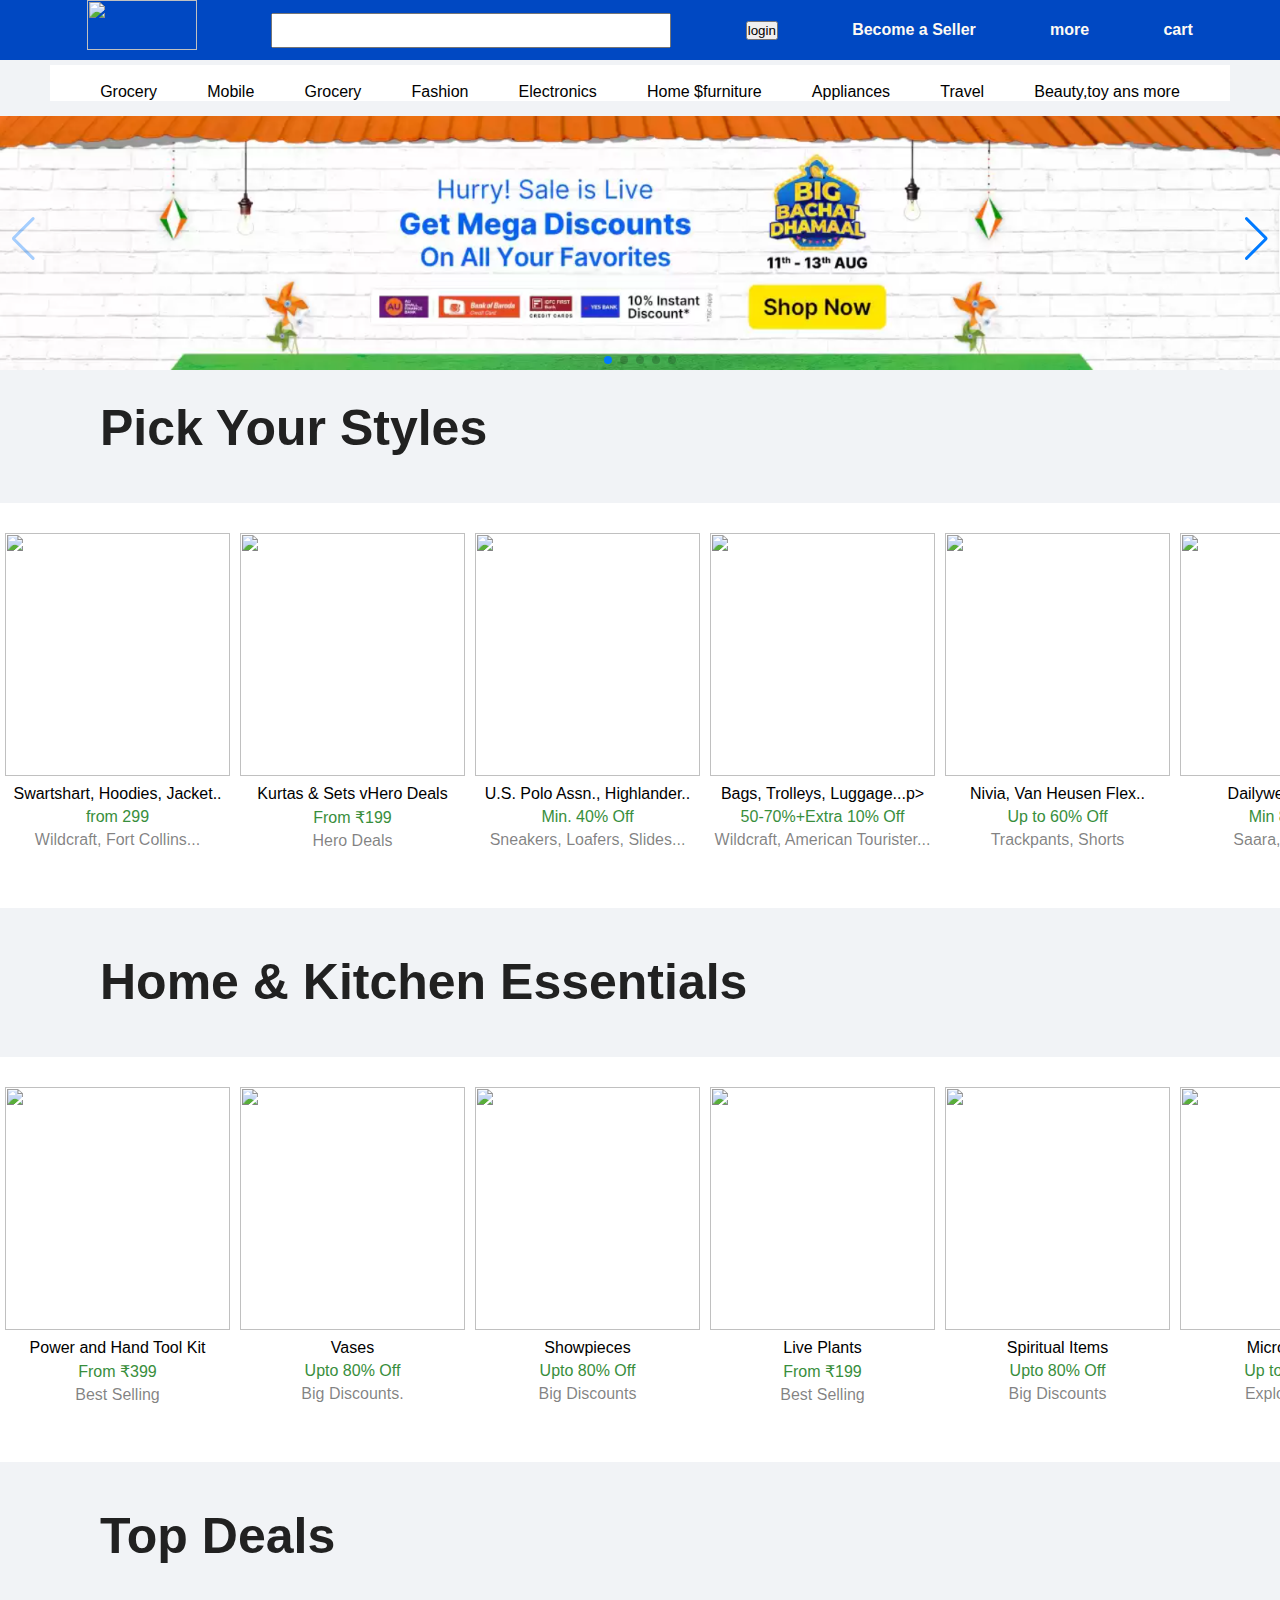
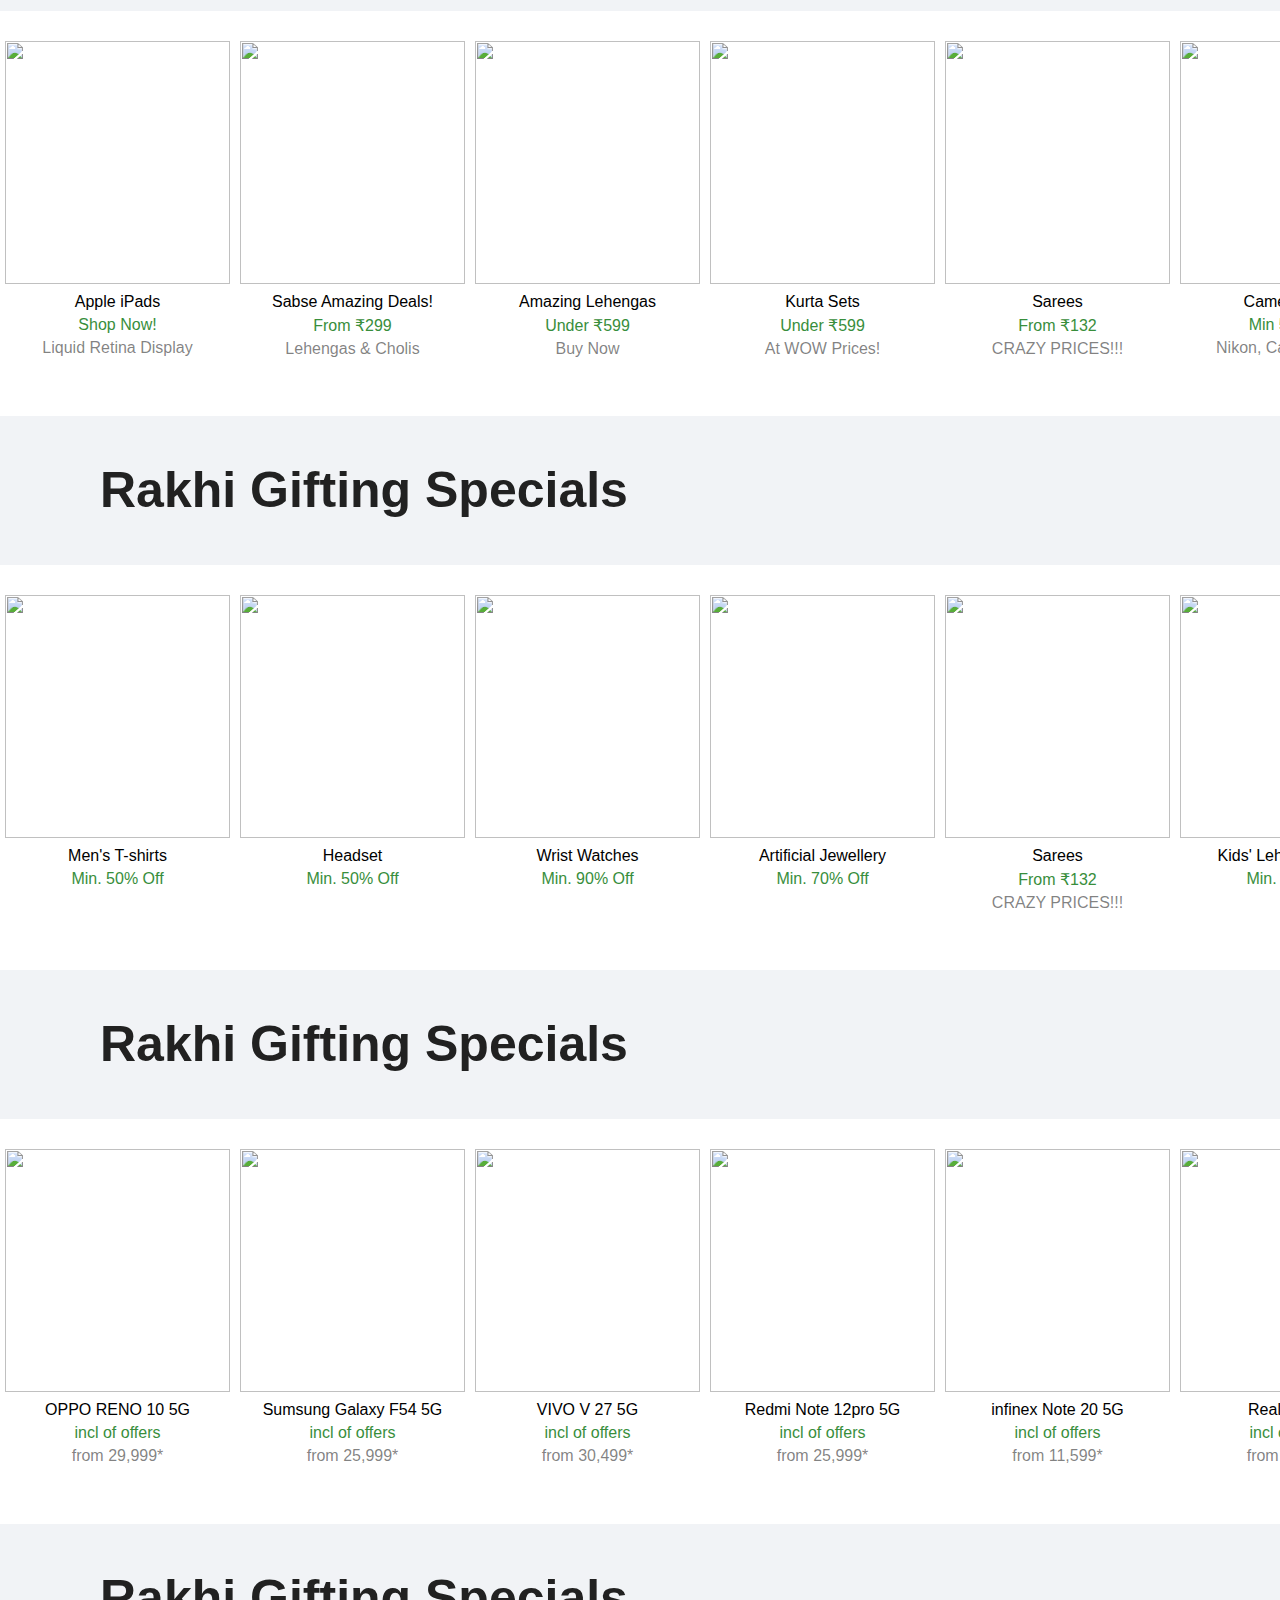
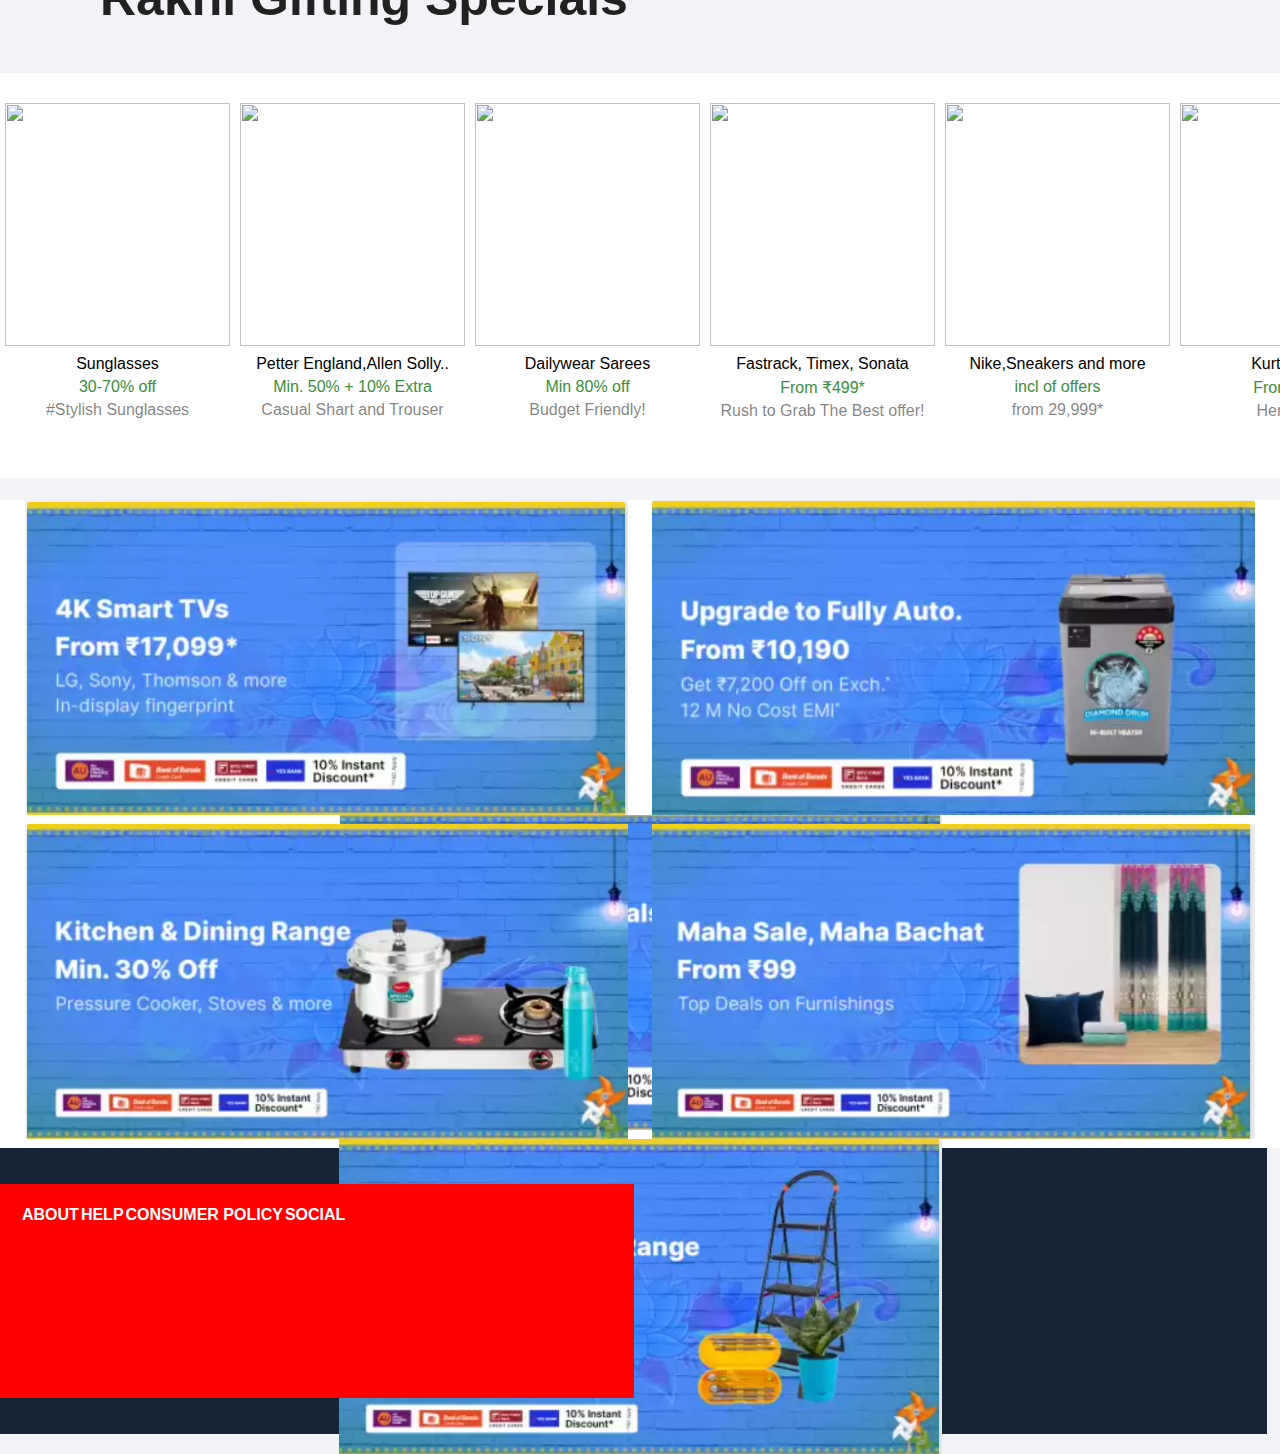
==== index.html @ 3941b989 "adding footer section" ====
<!DOCTYPE html>
<html lang="en">

<head>
  <meta charset="UTF-8" />
  <meta name="viewport" content="width=device-width, initial-scale=1.0" />
  <title>flipkart</title>
  <link rel="stylesheet" href="https://cdn.jsdelivr.net/npm/swiper@10/swiper-bundle.min.css" />
  <link rel="stylesheet" href="style.css" />
</head>

<body>
  <nav>
    <ul>
      <li>
        <!-- logo -->
        <img src="https://www.pngfind.com/pngs/m/328-3288902_flipkart-logo-flipkart-new-logo-png-transparent-png.png"
          class="logo" />
      </li>
      <li><input type="text" name="search" id="search" /></li>
      <li><button>login</button></li>
      <li>Become a Seller</li>
      <li>more</li>
      <li>cart</li>
    </ul>
  </nav>
  <header>
    <div>
      <img src="https://rukminim2.flixcart.com/flap/128/128/image/29327f40e9c4d26b.png?q=100" alt="" />
      <p>Grocery</p>
    </div>
    <div>
      <img src="https://rukminim2.flixcart.com/flap/128/128/image/22fddf3c7da4c4f4.png?q=100" alt="" />
      <p>Mobile</p>
    </div>
    <div>
      <img src="https://rukminim2.flixcart.com/fk-p-flap/128/128/image/0d75b34f7d8fbcb3.png?q=100" alt="" />
      <p>Grocery</p>
    </div>
    <div>
      <img src="https://rukminim2.flixcart.com/flap/128/128/image/29327f40e9c4d26b.png?q=100" alt="" />
      <p>Fashion</p>
    </div>
    <div>
      <img src="https://rukminim2.flixcart.com/flap/128/128/image/69c6589653afdb9a.png?q=100" alt="" />
      <p>Electronics</p>
    </div>
    <div>
      <img src="https://rukminim2.flixcart.com/flap/128/128/image/ab7e2b022a4587dd.jpg?q=100" alt="" />
      <p>Home $furniture</p>
    </div>
    <div>
      <img src="https://rukminim2.flixcart.com/flap/128/128/image/0ff199d1bd27eb98.png?q=100" alt="" />
      <p>Appliances</p>
    </div>
    <div>
      <img src="https://rukminim2.flixcart.com/flap/128/128/image/71050627a56b4693.png?q=100" alt="" />
      <p>Travel</p>
    </div>
    <div>
      <img src="https://rukminim2.flixcart.com/flap/128/128/image/dff3f7adcf3a90c6.png?q=100" alt="" />
      <p>Beauty,toy ans more</p>
    </div>
  </header>
  <div class="main">
    <!-- Swiper -->
    <div class="swiper mySwiper">
      <div class="swiper-wrapper">
        <div class="swiper-slide"><img src="./picture/1.png" alt="" /></div>
        <div class="swiper-slide"><img src="./picture/2.png" alt="" /></div>
        <div class="swiper-slide"><img src="./picture/3.png" alt="" /></div>
        <div class="swiper-slide"><img src="./picture/4.png" alt="" /></div>
        <div class="swiper-slide"><img src="./picture/5.png" alt="" /></div>
      </div>
      <div class="swiper-button-next"></div>
      <div class="swiper-button-prev"></div>
      <div class="swiper-pagination"></div>
    </div>
  </div>


  <div class="product">
    <h1>Pick Your Styles</h1>
  </div>
  <section>
    <div class="Container1">
      <div class="box1">
        <img
          src="https://rukminim2.flixcart.com/image/200/200/k2z1t3k0/jacket/z/v/x/m-9298233-mast-harbour-original-imafm78vbfvdzph7.jpeg?q=70"
          alt="">
        <p class="bold">Swartshart, Hoodies, Jacket..</p>
        <P class="green">from 299</P>
        <p class="gray">Wildcraft, Fort Collins...</p>
      </div>
      <div class="box1">
        <img
          src="https://rukminim2.flixcart.com/image/200/200/xif0q/ethnic-set/g/c/l/xl-na-21020352-anouk-original-imagz4fjftvgwsu3.jpeg?q=70"
          alt="">
        <p class="bold">Kurtas & Sets vHero Deals</p>
        <p class="green">From ₹199</P>
        <p class="gray">Hero Deals</p>
      </div>
      <div class="box1">
        <img src="https://rukminim2.flixcart.com/image/200/200/kb9ou4w0/shoe/j/g/6/11391306-40-u-s-polo-assn-white-original-imafsnetwnyzu8x2.jpeg?q=70
          " alt="">
        <p class="bold">U.S. Polo Assn., Highlander..</p>
        <P class="green"> Min. 40% Off</P>
        <p class="gray">Sneakers, Loafers, Slides...</p>
      </div>
      <div class="box1">
        <img src="https://rukminim2.flixcart.com/flap/200/200/image/f1ffa6330a602013.jpeg?q=70" alt="">
        <p class="bold">Bags, Trolleys, Luggage...p>
        <P class="green"> 50-70%+Extra 10% Off</P>
        <p class="gray">Wildcraft, American Tourister...</p>
      </div>
      <div class="box1">
        <img
          src="https://rukminim2.flixcart.com/image/200/200/jvmpci80/track-pant/g/w/j/s-7224489-hrx-by-hrithik-roshan-original-imafghfrgedw3zq8.jpeg?q=70"
          alt="">
        <p class="bold">Nivia, Van Heusen Flex..</p>
        <P class="green"> Up to 60% Off</P>
        <p class="gray">Trackpants, Shorts</p>
      </div>
      <div class="box1">
        <img
          src="https://rukminim2.flixcart.com/image/200/200/l44hyfk0/sari/q/8/i/free-pgqs6242-chhabra-555-unstitched-original-imagf3kemf8rxuzb.jpeg?q=70"
          alt="">
        <p class="bold">
          Dailywear Sarees!</p>
        <P class="green"> Min 80% Off</P>
        <p class="gray"> Saara, Divastri...</p>
      </div>
    </div>
  </section>
  <div class="product">
    <h1>Home & Kitchen Essentials</h1>
  </div>
  <section>
    <div class="Container1">
      <div class="box1">
        <img
          src="https://rukminim2.flixcart.com/image/200/200/power-hand-tool-kit/v/v/g/gsb-500-re-kit-bosch-original-imaeg63dbybtqzfy.jpeg?q=70"
          alt="">
        <p class="bold">Power and Hand Tool Kit</p>
        <P class="green">From ₹399</P>
        <p class="gray">Best Selling</p>
      </div>
      <div class="box1">
        <img
          src="https://rukminim2.flixcart.com/image/200/200/k6mibgw0/vase/b/k/h/double-face-vase-combo-8-10-wauood-original-imafpfhzhhxdeexf.jpeg?q=70"
          alt="">
        <p class="bold">Vases</p>
        <p class="green">Upto 80% Off</P>
        <p class="gray">Big Discounts.</p>
      </div>
      <div class="box1">
        <img
          src="https://rukminim2.flixcart.com/image/200/200/krtjgcw0/showpiece-figurine/q/8/d/sg-royalbox-original-imag5gy2rxubzkgq.jpeg?q=70"
          alt="">
        <p class="bold">Showpieces</p>
        <P class="green">Upto 80% Off</P>
        <p class="gray">Big Discounts</p>
      </div>
      <div class="box1">
        <img
          src="https://rukminim2.flixcart.com/image/200/200/k0e66q80/plant-sapling/c/e/7/air-purifying-pothos-money-plant-with-imported-pot-1-water-original-imafk747aczgq6ze.jpeg?q=70"
          alt="">
        <p class="bold">Live Plants</p>
        <P class="green">From ₹199</P>
        <p class="gray">Best Selling</p>
      </div>
      <div class="box1">
        <img
          src="https://rukminim2.flixcart.com/image/200/200/kura1e80/pooja-thali-set/d/h/2/yes-kk-pooja-thli-sml-gold-kridaykraft-original-imag7t6v2qjjtbpw.jpeg?q=70"
          alt="">
        <p class="bold">Spiritual Items</p>
        <P class="green">Upto 80% Off</P>
        <p class="gray">Big Discounts</p>
      </div>
      <div class="box1">
        <img
          src="https://rukminim2.flixcart.com/image/200/200/krtjgcw0/microphone/x/h/j/3-5mm-clip-metal-microphone-for-voice-recording-lapel-mic-mobile-original-imag5gxrug6fcbct.jpeg?q=70"
          alt="">
        <p class="bold">Microphones</p>
        <P class="green">Up to 70% off</P>
        <p class="gray">Explore Now!</p>
      </div>
    </div>
  </section>

  <div class="product">
    <h1>Top Deals</h1>
  </div>
  <section>
    <div class="Container1">
      <div class="box1">
        <img
          src="https://rukminim2.flixcart.com/image/200/200/ktop5e80/tablet/x/9/o/mk2k3hn-a-apple-original-imag6yy7xjjugz4w.jpeg?q=70"
          alt="">
        <p class="bold">Apple iPads</p>
        <P class="green">Shop Now!</P>
        <p class="gray">Liquid Retina Display</p>
      </div>
      <div class="box1">
        <img
          src="https://rukminim2.flixcart.com/image/200/200/kz5vwy80/lehenga-choli/v/h/3/free-half-sleeve-bridal-udbhav-textile-original-imagb86ecmmwjewk.jpeg?q=70"
          alt="">
        <p class="bold">Sabse Amazing Deals!</p>
        <p class="green">From ₹299</P>
        <p class="gray">Lehengas & Cholis</p>
      </div>
      <div class="box1">
        <img
          src="https://rukminim2.flixcart.com/image/200/200/xif0q/lehenga-choli/i/v/r/free-sleeveless-chahat-purvaja-original-imagqarwtxp64znu.jpeg?q=70"
          alt="">
        <p class="bold">Amazing Lehengas</p>
        <P class="green">Under ₹599</P>
        <p class="gray">Buy Now</p>
      </div>
      <div class="box1">
        <img
          src="https://rukminim2.flixcart.com/image/200/200/l3bx5e80/ethnic-set/x/a/n/m-vnk3003672-vishudh-original-imagegw468vxaqwz.jpeg?q=70"
          alt="">
        <p class="bold">Kurta Sets</p>
        <P class="green">Under ₹599</P>
        <p class="gray">At WOW Prices!</p>
      </div>
      <div class="box1">
        <img
          src="https://rukminim2.flixcart.com/image/200/200/xif0q/sari/d/x/o/free-al-almaari-237-orange-avantika-fashion-unstitched-original-imaggzz8xpasewpb.jpeg?q=70"
          alt="">
        <p class="bold">
          Sarees</p>
        <P class="green">From ₹132</P>
        <p class="gray">CRAZY PRICES!!!</p>
      </div>
      <div class="box1">
        <img
          src="https://rukminim2.flixcart.com/image/200/200/kox8b680/camera-bag/backpack/m/q/o/dslr-slr-camera-lens-shoulder-backpack-case-for-canon-nikon-original-imag39xgsm4py2hq.jpeg?q=70"
          alt="">
        <p class="bold">Camera Bags</p>
        <P class="green">Min 50% Off</P>
        <p class="gray">Nikon, Canon & more</p>
      </div>
    </div>
  </section>

  <div class="product">
    <h1>Rakhi Gifting Specials</h1>
  </div>
  <section>
    <div class="Container1">
      <div class="box1">
        <img
          src="https://rukminim2.flixcart.com/image/200/200/l4u7vrk0/t-shirt/9/8/b/xxl-fdsd-try-this-original-imagfn8z3zyhqxzq.jpeg?q=70"
          alt="">
        <p class="bold">Men's T-shirts</p>
        <P class="green">Min. 50% Off</P>
      </div>
      <div class="box1">
        <img
          src="https://rukminim2.flixcart.com/image/200/200/xif0q/headphone/d/b/o/m19-earbuds-tws-buds-5-1-earbuds-with-280h-playtime-headphones-original-imagr8z542fcypgh.jpeg?q=70"
          alt="">
        <p class="bold">Headset</p>
        <p class="green">Min. 50% Off</P>
      </div>
      <div class="box1">
        <img src="https://rukminim2.flixcart.com/image/200/200/xif0q/watch/z/1/h/-original-imagqhvgybexgkmh.jpeg?q=70"
          alt="">
        <p class="bold">Wrist Watches</p>
        <P class="green"> Min. 90% Off</P>
      </div>
      <div class="box1">
        <img
          src="https://rukminim2.flixcart.com/image/200/200/xif0q/jewellery-set/d/j/r/plastic-na-00000394-bwon-original-imaghyfjfmcycqds.jpeg?q=70"
          alt="">
        <p class="bold">Artificial Jewellery</p>
        <P class="green"> Min. 70% Off</P>
      </div>
      <div class="box1">
        <img
          src="https://rukminim2.flixcart.com/image/200/200/xif0q/mixer-grinder-juicer/j/g/7/-original-imags5ggyscfnzya.jpeg?q=70"
          alt="">
        <p class="bold">
          Sarees</p>
        <P class="green">From ₹132</P>
        <p class="gray">CRAZY PRICES!!!</p>
      </div>
      <div class="box1">
        <img
          src="https://rukminim2.flixcart.com/image/200/200/kmgn0cw0/kids-lehenga-choli/o/z/i/7-8-years-roseblue-7-8-nakrani-creation-original-imagfcm7f8xyysct.jpeg?q=70"
          alt="">
        <p class="bold">Kids' Lehenga Cholis</p>
        <P class="green">Min. 50% Off</P>
      </div>
    </div>
  </section>
  <section>
    <div class="product">
      <h1>Rakhi Gifting Specials</h1>
    </div>
    <div class="Container1">
      <div class="box1">
        <img src="https://rukminim2.flixcart.com/image/200/200/xif0q/mobile/6/l/2/-original-imagrn6dfyqhz3gg.jpeg?q=70"
          alt="">
        <p class="bold">OPPO RENO 10 5G</p>
        <P class="green">incl of offers</P>
        <p class="gray">from 29,999*</p>
      </div>
      <div class="box1">
        <img
          src="https://rukminim2.flixcart.com/image/200/200/xif0q/mobile/q/t/h/galaxy-f54-5g-sm-e546bzshins-samsung-original-imagq79f82pfyzvh.jpeg?q=70"
          alt="">
        <p class="bold">Sumsung Galaxy F54 5G</p>
        <p class="green">incl of offers</P>
        <p class="gray">from 25,999*</p>
      </div>
      <div class="box1">
        <img src="https://rukminim2.flixcart.com/image/200/200/xif0q/mobile/b/f/m/-original-imagna3ezkdusyrz.jpeg?q=70"
          alt="">
        <p class="bold">VIVO V 27 5G</p>
        <P class="green">incl of offers</P>
        <p class="gray">from 30,499*</p>
      </div>
      <div class="box1">
        <img src="https://rukminim2.flixcart.com/image/200/200/xif0q/mobile/h/h/z/-original-imaghkvufhjsnw7q.jpeg?q=70"
          alt="">
        <p class="bold">Redmi Note 12pro 5G</p>
        <P class="green">incl of offers</P>
        <p class="gray">from 25,999*</p>
      </div>
      <div class="box1">
        <img src="https://rukminim2.flixcart.com/image/200/200/xif0q/mobile/k/p/x/-original-imagkgrxkp7ww4kz.jpeg?q=70"
          alt="">
        <p class="bold">infinex Note 20 5G</p>
        <P class="green">incl of offers</P>
        <p class="gray">from 11,599*</p>
      </div>
      <div class="box1">
        <img src="https://rukminim2.flixcart.com/image/200/200/xif0q/mobile/z/x/x/-original-imagp55frhhddu6n.jpeg?q=70"
          alt="">
        <p class="bold">Realme C55</p>
        <P class="green">incl of offers</P>
        <p class="gray">from 10,599*</p>
      </div>
    </div>
  </section>
  <div class="product">
    <h1>Rakhi Gifting Specials</h1>
  </div>
  <section>
    <div class="Container1">
      <div class="box1">
        <img
          src="https://rukminim2.flixcart.com/image/200/200/jm9hfgw0/sunglass/q/8/h/3002-blk-blk-3002-sil-blk-m-gansta-original-imaf97myeerytqqh.jpeg?q=70"
          alt="">
        <p class="bold">Sunglasses</p>
        <P class="green">30-70% off</P>
        <p class="gray">#Stylish Sunglasses</p>
      </div>
      <div class="box1">
        <img
          src="https://rukminim2.flixcart.com/image/200/200/xif0q/shirt/d/v/z/m-hlsh014060-highlander-original-imagkc3mzqgunvfd.jpeg?q=70"
          alt="">
        <p class="bold">Petter England,Allen Solly..</p>
        <p class="green">Min. 50% + 10% Extra</P>
        <p class="gray">Casual Shart and Trouser </p>
      </div>
      <div class="box1">
        <img
          src="https://rukminim2.flixcart.com/image/200/200/xif0q/sari/e/5/m/free-df-linen-cotton-lavender-best-seller-bollywood-stylish-original-imagnye5b2gnr4aa.jpeg?q=70"
          alt="">
        <p class="bold">Dailywear Sarees</p>
        <P class="green">Min 80% off</P>
        <p class="gray">Budget Friendly!</p>
      </div>
      <div class="box1">
        <img
          src="https://rukminim2.flixcart.com/image/200/200/jp2xoy80/watch/c/j/8/38042pp04-fastrack-original-imafbet3f2y54u6s.jpeg?q=70"
          alt="">
        <p class="bold">Fastrack, Timex, Sonata</p>
        <P class="green">From ₹499*</P>
        <p class="gray">Rush to Grab The Best offer!</p>
      </div>
      <div class="box1">
        <img src="https://rukminim2.flixcart.com/image/200/200/xif0q/shoe/f/y/3/-original-imagqxvavhhdwn5h.jpeg?q=70"
          alt="">
        <p class="bold">Nike,Sneakers and more</p>
        <P class="green">incl of offers</P>
        <p class="gray">from 29,999*</p>
      </div>
      <div class="box1">
        <img
          src="https://rukminim2.flixcart.com/image/200/200/kxm5qq80/kurta/m/1/g/xl-shibori17022-biba-original-imagaf7rwgyazpfb.jpeg?q=70"
          alt="">
        <p class="bold">Kurtas Sets</p>
        <P class="green">From ₹199</P>
        <p class="gray">Hero Deal</p>
      </div>
    </div>
  </section>

  <section>
    <div class="Container2">
      <div class="box2">
        <img src="picture/6.png" alt="">
      </div>
      <div class="box2">
        <img src="picture/7.png" alt="">

      </div>
      <div class="box2">
        <img src="picture/8.png" alt="">
      </div>
  </section>
  <section>
    <div class="Container2">
      <div class="box2">
        <img src="picture/9.png" alt="">
      </div>
      <div class="box2">
        <img src="picture/10.png" alt="">

      </div>
      <div class="box2">
        <img src="picture/11.png" alt="">
      </div>
  </section>
  <footer>
    <div class="main">
      <div class="first">
        <table>
          <th>ABOUT</th>
          <th>HELP</th>
          <th>CONSUMER POLICY</th>
          <th>SOCIAL</th>
        </table>
      </div>
      <!-- <div class="first">
        <ul>
          <li>ABOUT</li>
          <li>HELP</li>
          <li>CONSUMER POLICY</li>
          <li>SOCIAL</li>
        </ul>
        <ul>
          <li>Contact Us</li>
          <li>About Us</li>
          <li>Careers</li>
          <li>SOCIAL</li>
        </ul>
        <ul>
          <li>About Us</li>
          <li>HELP</li>
          <li>CONSUMER POLICY</li>
          <li>SOCIAL</li>
        </ul>
        <ul>
          <li>Careers</li>
          <li>HELP</li>
          <li>CONSUMER POLICY</li>
          <li>SOCIAL</li>
        </ul>
        <ul>
          <li>Flipkart Stories</li>
          <li>HELP</li>
          <li>CONSUMER POLICY</li>
          <li>SOCIAL</li>
        </ul>
        <ul>
          <li>Press</li>
          <li>HELP</li>
          <li>CONSUMER POLICY</li>
          <li>SOCIAL</li>
        </ul>
        <ul>
          <li>Flipkart Wholesale</li>
          <li>HELP</li>
          <li>CONSUMER POLICY</li>
          <li>SOCIAL</li>
        </ul>
        <ul>
          <li>Corporate Information</li>
          <li>HELP</li>
          <li>CONSUMER POLICY</li>
          <li>SOCIAL</li>
        </ul>
      </div> -->
      <!-- <div class="first flex">
        <div class="ABOUT">
          <p>ABOUT</p>
          <p>Contact Us</p>
          <p>About Us</p>
          <p>Careers</p>
          <p>Flipkart Stories</p>
          <p>Press</p>
          <p>Flipkart Wholesale</p>
          <p>Corporate Information</p>
        </div>
        <div class="ABOUT">
          <p>ABOUT</p>
          <p>Contact Us</p>
          <p>About Us</p>
          <p>Careers</p>
          <p>Flipkart Stories</p>
          <p>Press</p>
          <p>Flipkart Wholesale</p>
          <p>Corporate Information</p>
        </div>
        <div class="ABOUT">
          <p>ABOUT</p>
          <p>Contact Us</p>
          <p>About Us</p>
          <p>Careers</p>
          <p>Flipkart Stories</p>
          <p>Press</p>
          <p>Flipkart Wholesale</p>
          <p>Corporate Information</p>
        </div>
        <div class="">
          <p>ABOUT</p>
          <p>Contact Us</p>
          <p>About Us</p>
          <p>Careers</p>
          <p>Flipkart Stories</p>
          <p>Press</p>
          <p>Flipkart Wholesale</p>
          <p>Corporate Information</p>
        </div> -->
    </div>
    <div>

    </div>
    </div>
  </footer>
  <script src="https://cdn.jsdelivr.net/npm/swiper@10/swiper-bundle.min.js"></script>
  <script src="./script.js"></script>
</body>

</html>
---- style.css ----
* {
  margin: 0;
  padding: 0;
  box-sizing: border-box;
}
html,
body {
  height: 100%;
  width: 100%;
  font-family: Roboto, Arial, sans-serif;
  background-color: #f1f3f6;
}
.logo {
  height: 50px;
  width: 110px;
}
#search {
  height: 35px;
  width: 400px;
}
nav {
  background-color: #0048c2;
}
nav ul {
  list-style: none;
  display: flex;
  align-items: center;
  line-height: 30px;
  font-family: Roboto, Arial, sans-serif;
  justify-content: space-around;
  font-size: 16px;
  font-weight: bold;
  margin-left: 50px;
  margin-right: 50px;
  color: #fefaf3;
}
nav ul li {
  cursor: pointer;
}
header {
  display: flex;
  justify-content: center;
  justify-content: space-evenly;
  margin-left: 50px;
  margin-right: 50px;
  background-color: #fff;
  margin-top: 5px;
}
header div img {
  height: 70px;
}
header div p {
  text-align: center;
}

.swiper {
  width: 100%;
  height: 100%;
}

.swiper-slide {
  text-align: center;
  font-size: 18px;
  background: #fff;
  display: flex;
  justify-content: center;
  align-items: center;
  margin-top: 15px;
  cursor: pointer;
}

.swiper-slide img {
  display: block;
  width: 100%;
  height: 100%;
  object-fit: cover;
}

.Container1 {
  /* background-color: red; */
  height: 50vh;
  width: 100%;
  display: flex;
  justify-content: space-evenly;
  /* margin-top: 12px; */
  align-items: center;
  background-color: #fff;
}
.box1 {
  text-align: center;
}
.bold {
  font-weight: 540;
  margin-top: 5px;
}
.green {
  color: #388e3c;
  margin-top: 5px;
}
.gray {
  color: #2121218f;
  margin-top: 5px;
}
section div .box1 {
  height: 45vh;
  width: 32vh;
  gap: 10px;
  background-color: #fff;
}

.Container1 {
  background-color: #f1f3f6;
}
.box1 img {
  height: 27vh;
  width: 25vh;
  margin: 0px 5px;
  margin-top: 30px;
  transition: all ease 0.4s;
}
.box1:hover img {
  scale: 1.05;
}
.Container2 {
  height: 36vh;
  width: 100%;
  display: flex;
  flex-wrap: wrap;
  justify-content: space-evenly;
  /* margin-top: 12px; */
  align-items: center;
  background-color: #fff;
}
.box2 {
  height: 35vh;
  width: 67vh;
  justify-content: space-evenly;
  background-color: #f1f3f6;
overflow: hidden;
}
.box2 img {
  height: 35vh;
  width: 67vh;
  transition: all ease 0.2s;
}
.box2:hover img {
  scale: 1.03;
}
.product {
  margin-left: 100px;
  margin-top: 23px;
  margin-bottom: 23px;
  color: #212121;
  background-color: #f1f3f6;
  font-size: 25px;
}

footer .main{
  height: 22.3vw;
  width: 99vw;
  background-color: #172337;
  color: #fff;
  display: flex;
align-items: center;
}
/* .ABOUT{
  height: 35%;
  width: 10%;
  background-color: red;
  margin: 50px;
  position: absolute;

} */
.first{
  height: 75%;
  width: 50%;
  background-color: red;
}
/* .first ul{
  display: flex;
justify-content: space-around;
list-style: none;
font-size: 13px;
color: #878787;
} */

.first table{
  list-style: none;
margin: 20px;

}
.first table th{
  margin-left: 10px;
  gap: 10px;
}
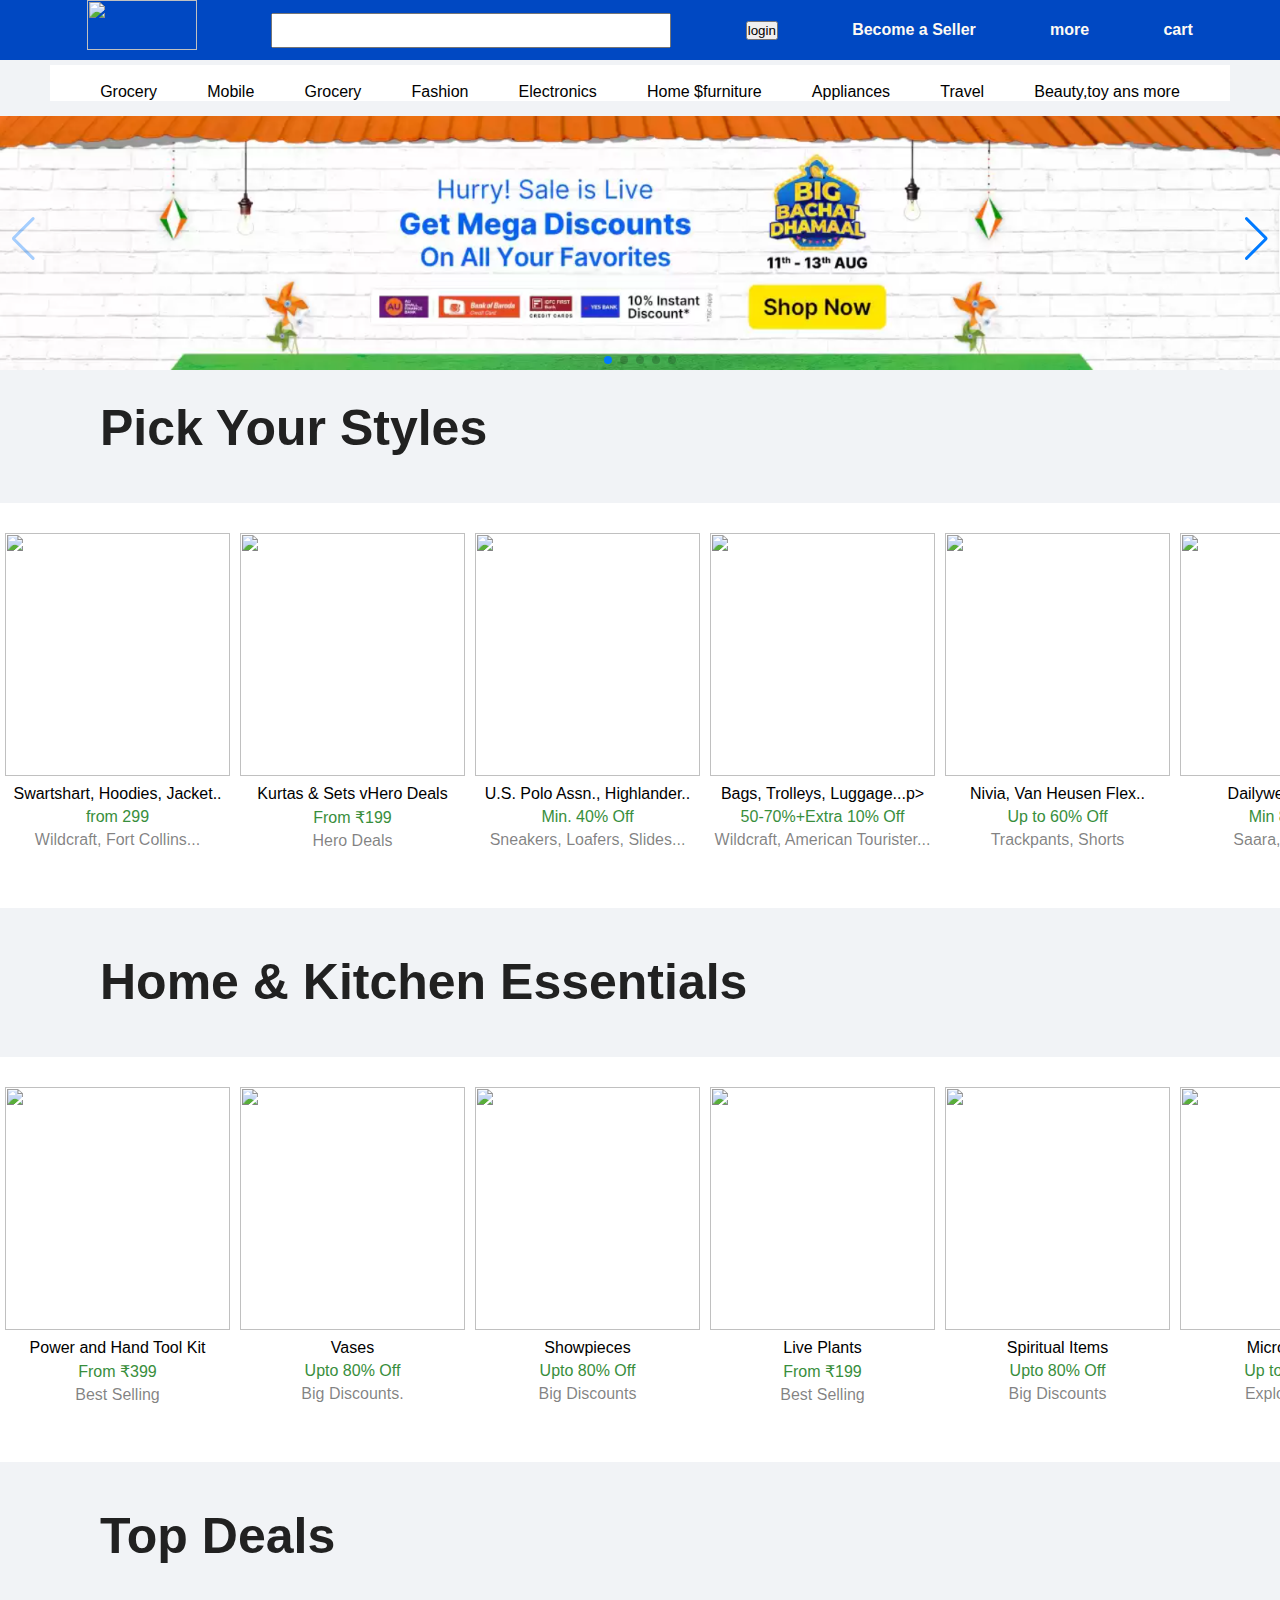
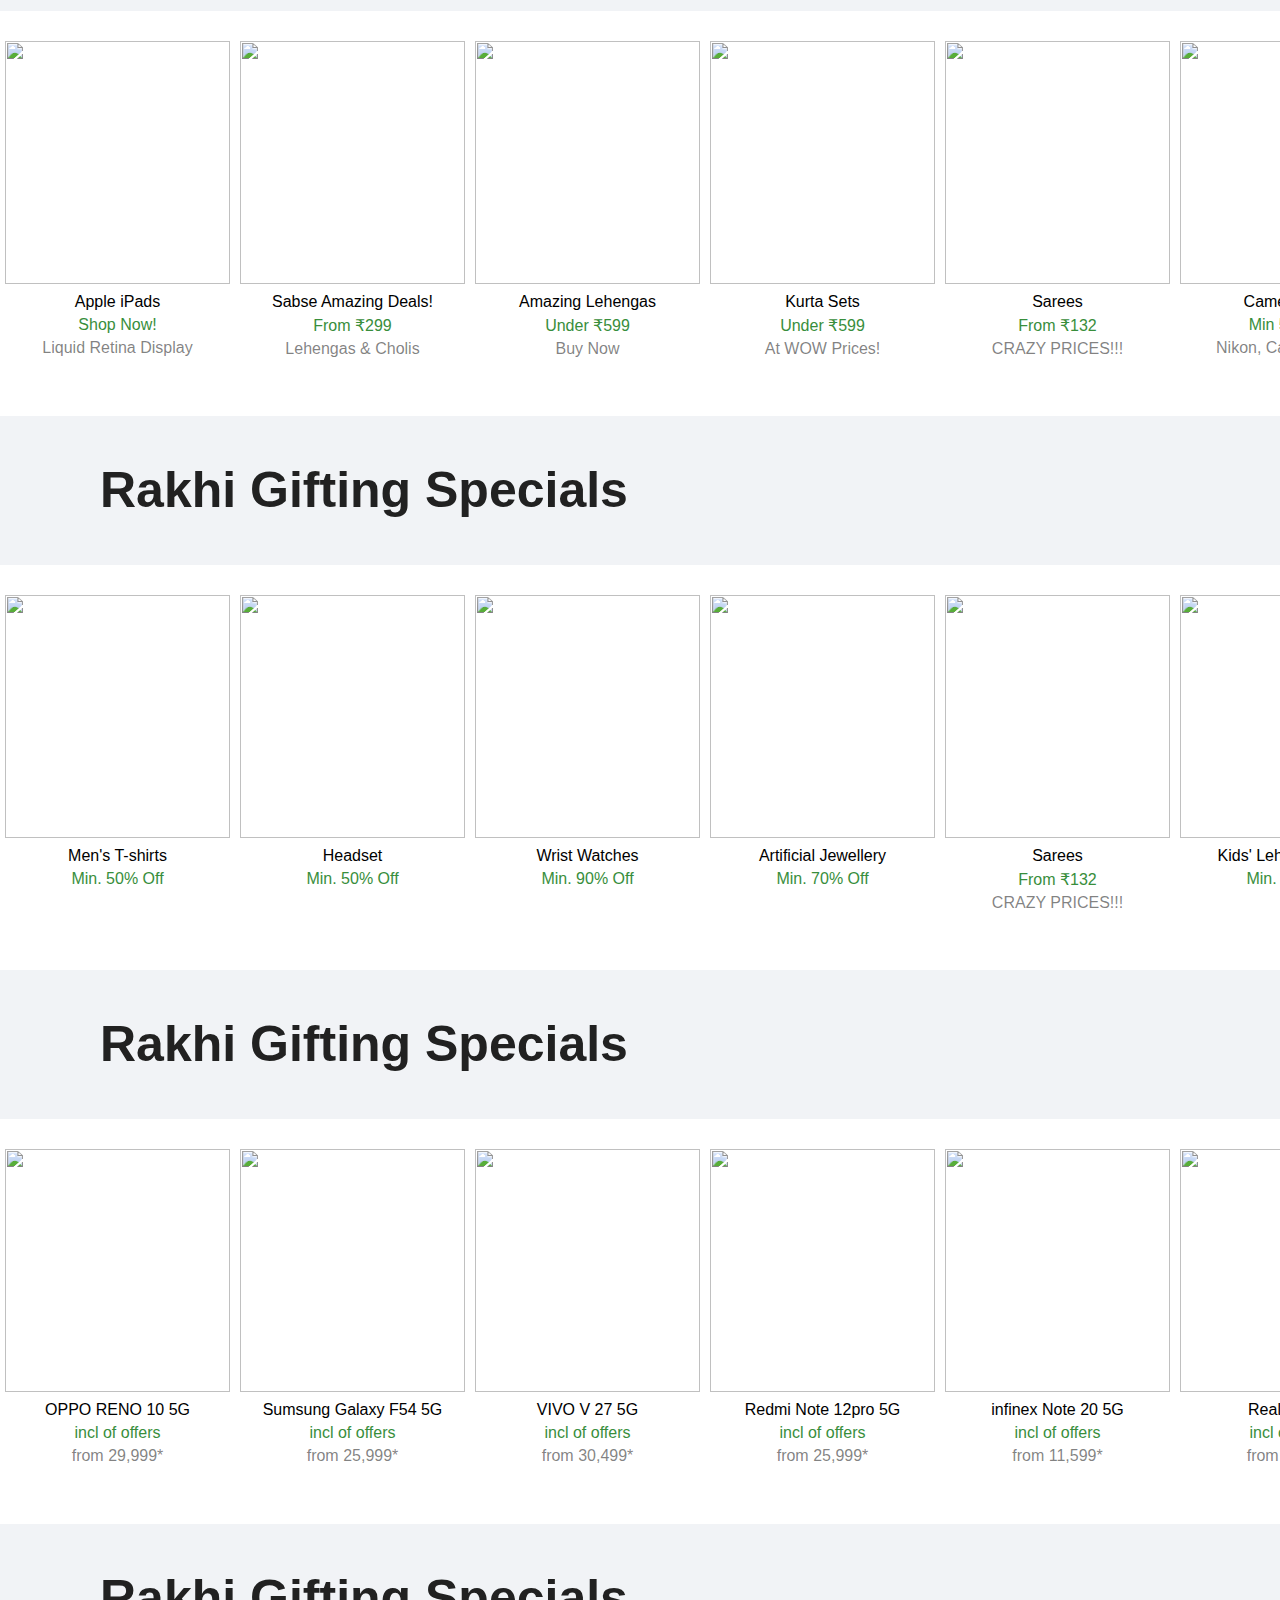
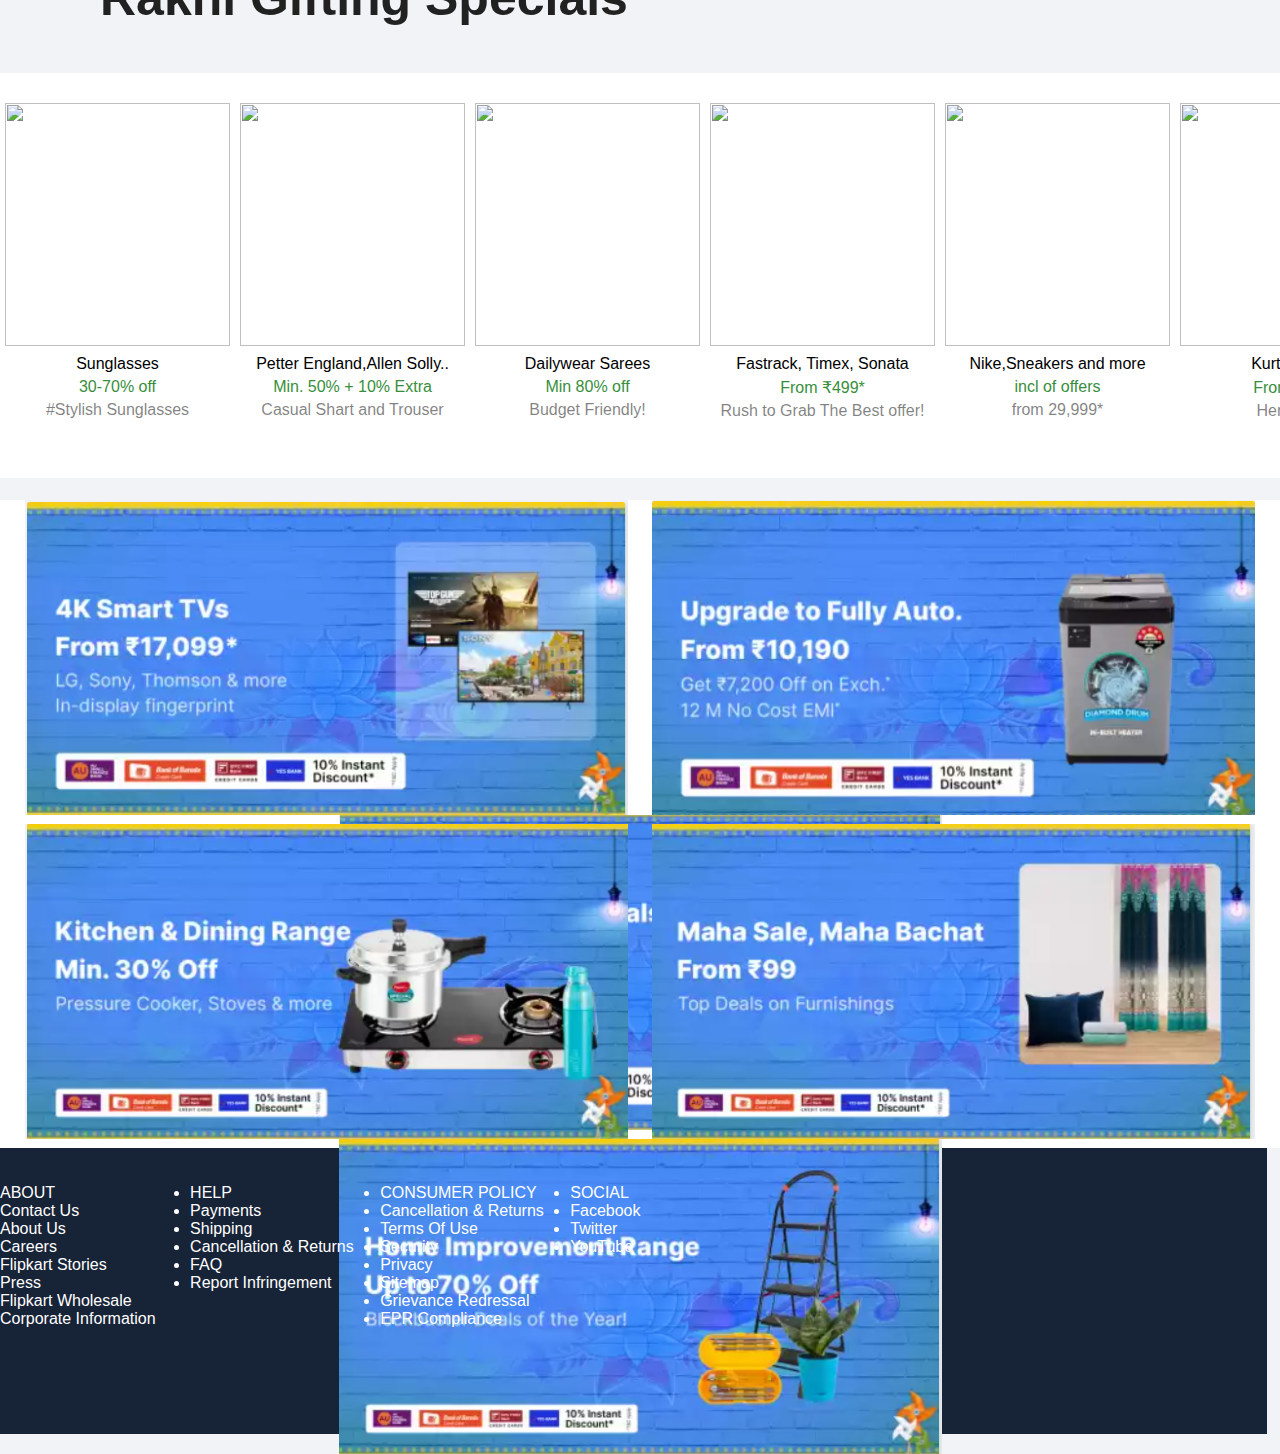
==== commit 7d1acc6c: "adding some content in footer section" ====
--- a/index.html
+++ b/index.html
@@ -429,14 +429,83 @@
   <footer>
     <div class="main">
       <div class="first">
-        <table>
-          <th>ABOUT</th>
-          <th>HELP</th>
-          <th>CONSUMER POLICY</th>
-          <th>SOCIAL</th>
-        </table>
-      </div>
-      <!-- <div class="first">
+        <div class="one">
+          <ul>
+            <li> ABOUT</li>
+            <li>Contact Us</li>
+            <li>About Us</li>
+            <li>Careers</li>
+            <li>Flipkart Stories</li>
+            <li>Press</li>
+            <li>Flipkart Wholesale</li>
+            <li>Corporate Information</li>
+          </ul>
+        </div>
+        <div class="two">
+          <ul>
+            <li>HELP</li>
+            <li>Payments</li>
+            <li>Shipping</li>
+            <li>Cancellation & Returns</li>
+            <li>FAQ</li>
+            <li>Report Infringement</li>
+          </ul>
+        </div>
+        <div class="three">
+          <ul>
+            <li>CONSUMER POLICY</li>
+            <li>Cancellation & Returns</li>
+            <li>Terms Of Use</li>
+            <li>Security</li>
+            <li>Privacy</li>
+            <li>Sitemap</li>
+            <li>Grievance Redressal</li>
+            <li>EPR Compliance</li>
+          </ul>
+        </div>
+        <div class="four">
+          <ul>
+            <li>SOCIAL</li>
+            <li>Facebook</li>
+            <li>Twitter</li>
+            <li>YouTube</li>
+          </ul>
+        </div>
+      </div>
+    </div>
+    <!-- <div class="first"> -->
+    <!-- <table class="headtable">
+      <td class="upper">ABOUT</d>
+      <td class="upper">HELP</td>
+      <td class="upper">CONSUMER POLICY</td>
+      <td class="upper">SOCIAL</td>
+    </table>
+    <table class="content">
+      <td class="upper">Contact Us</d>
+      <td class="upper">Payments</td>
+      <td class="upper">Cancellation & Returns</td>
+      <td class="upper">SOCIAL</td>
+    </table>
+    <table class="content">
+      <td class="upper">ABOUT</d>
+      <td class="upper">HELP</td>
+      <td class="upper">CONSUMER POLICY</td>
+      <td class="upper">SOCIAL</td>
+    </table>
+    <table class="content ">
+      <td class="upper">ABOUT</d>
+      <td class="upper">HELP</td>
+      <td class="upper">CONSUMER POLICY</td>
+      <td class="upper">SOCIAL</td>
+    </table>
+    <table class="content">
+      <td class="upper">ABOUT</d>
+      <td class="upper">HELP</td>
+      <td class="upper">CONSUMER POLICY</td>
+      <td class="upper">SOCIAL</td>
+    </table> -->
+
+    <!-- <div class="first">
         <ul>
           <li>ABOUT</li>
           <li>HELP</li>
@@ -486,7 +555,7 @@
           <li>SOCIAL</li>
         </ul>
       </div> -->
-      <!-- <div class="first flex">
+    <!-- <div class="first flex">
         <div class="ABOUT">
           <p>ABOUT</p>
           <p>Contact Us</p>
@@ -527,11 +596,11 @@
           <p>Flipkart Wholesale</p>
           <p>Corporate Information</p>
         </div> -->
-    </div>
-    <div>
-
-    </div>
-    </div>
+    <!-- </div> -->
+    <!-- <div>
+
+    </div>
+    </div> -->
   </footer>
   <script src="https://cdn.jsdelivr.net/npm/swiper@10/swiper-bundle.min.js"></script>
   <script src="./script.js"></script>
--- a/style.css
+++ b/style.css
@@ -173,8 +173,11 @@
 } */
 .first{
   height: 75%;
-  width: 50%;
-  background-color: red;
+  width: 60%;
+  /* background-color: red; */
+  /* margin-left: 50px; */
+  /* margin-top: 22px; */
+  display: flex;
 }
 /* .first ul{
   display: flex;
@@ -183,13 +186,38 @@
 font-size: 13px;
 color: #878787;
 } */
-
-.first table{
-  list-style: none;
+/* 
+.first .headtable{
 margin: 20px;
-
-}
-.first table th{
-  margin-left: 10px;
-  gap: 10px;
+}
+
+.upper{
+  padding-right: 140px;
+font-size: 12px;
+color: #878787;
+}
+
+.content{
+margin-left: 20px;
+} */
+
+.one{
+  height: 100%;
+  width: 25%;
+  /* background-color: red; */
+}
+.two{
+  height: 100%;
+  width: 25%;
+  /* background-color: blue; */
+}
+.three{
+  height: 100%;
+  width: 25%;
+  /* background-color: black; */
+}
+.four{
+  height: 100%;
+  width: 25%;
+  /* background-color: gray; */
 }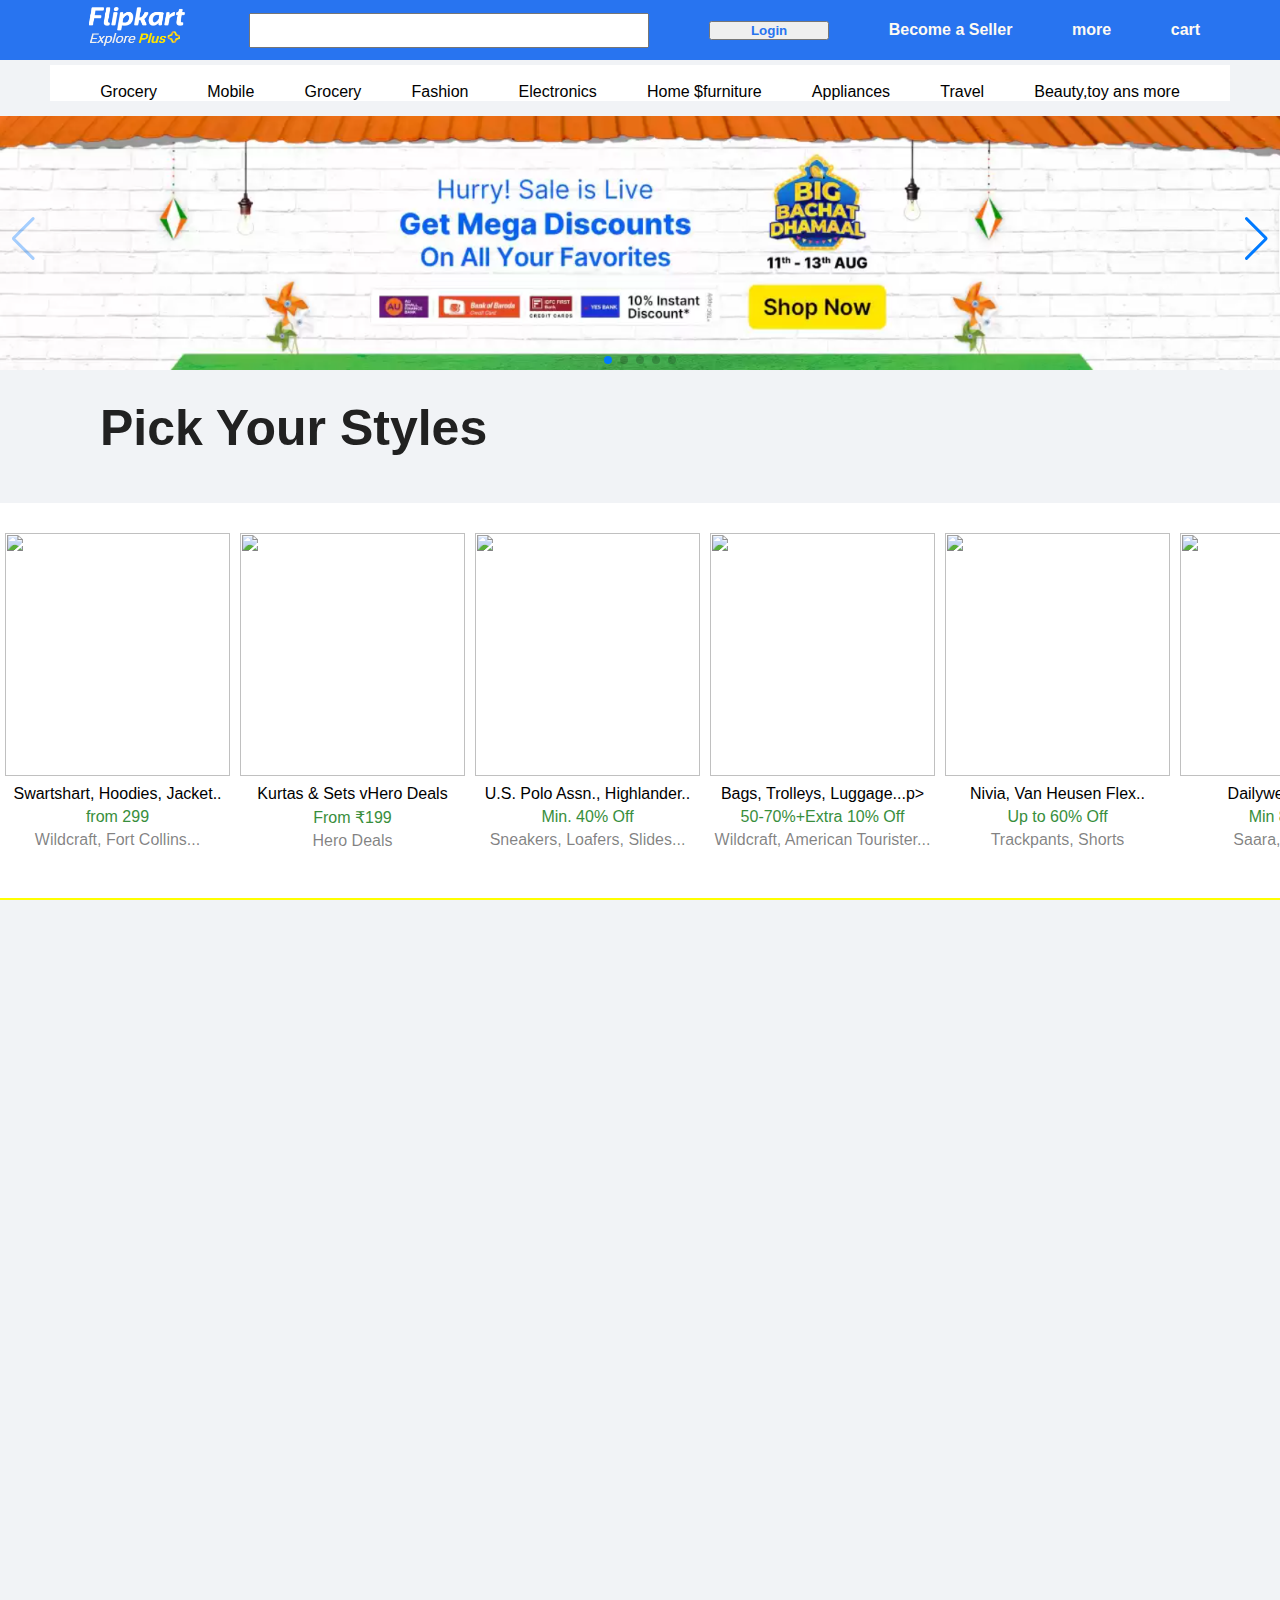
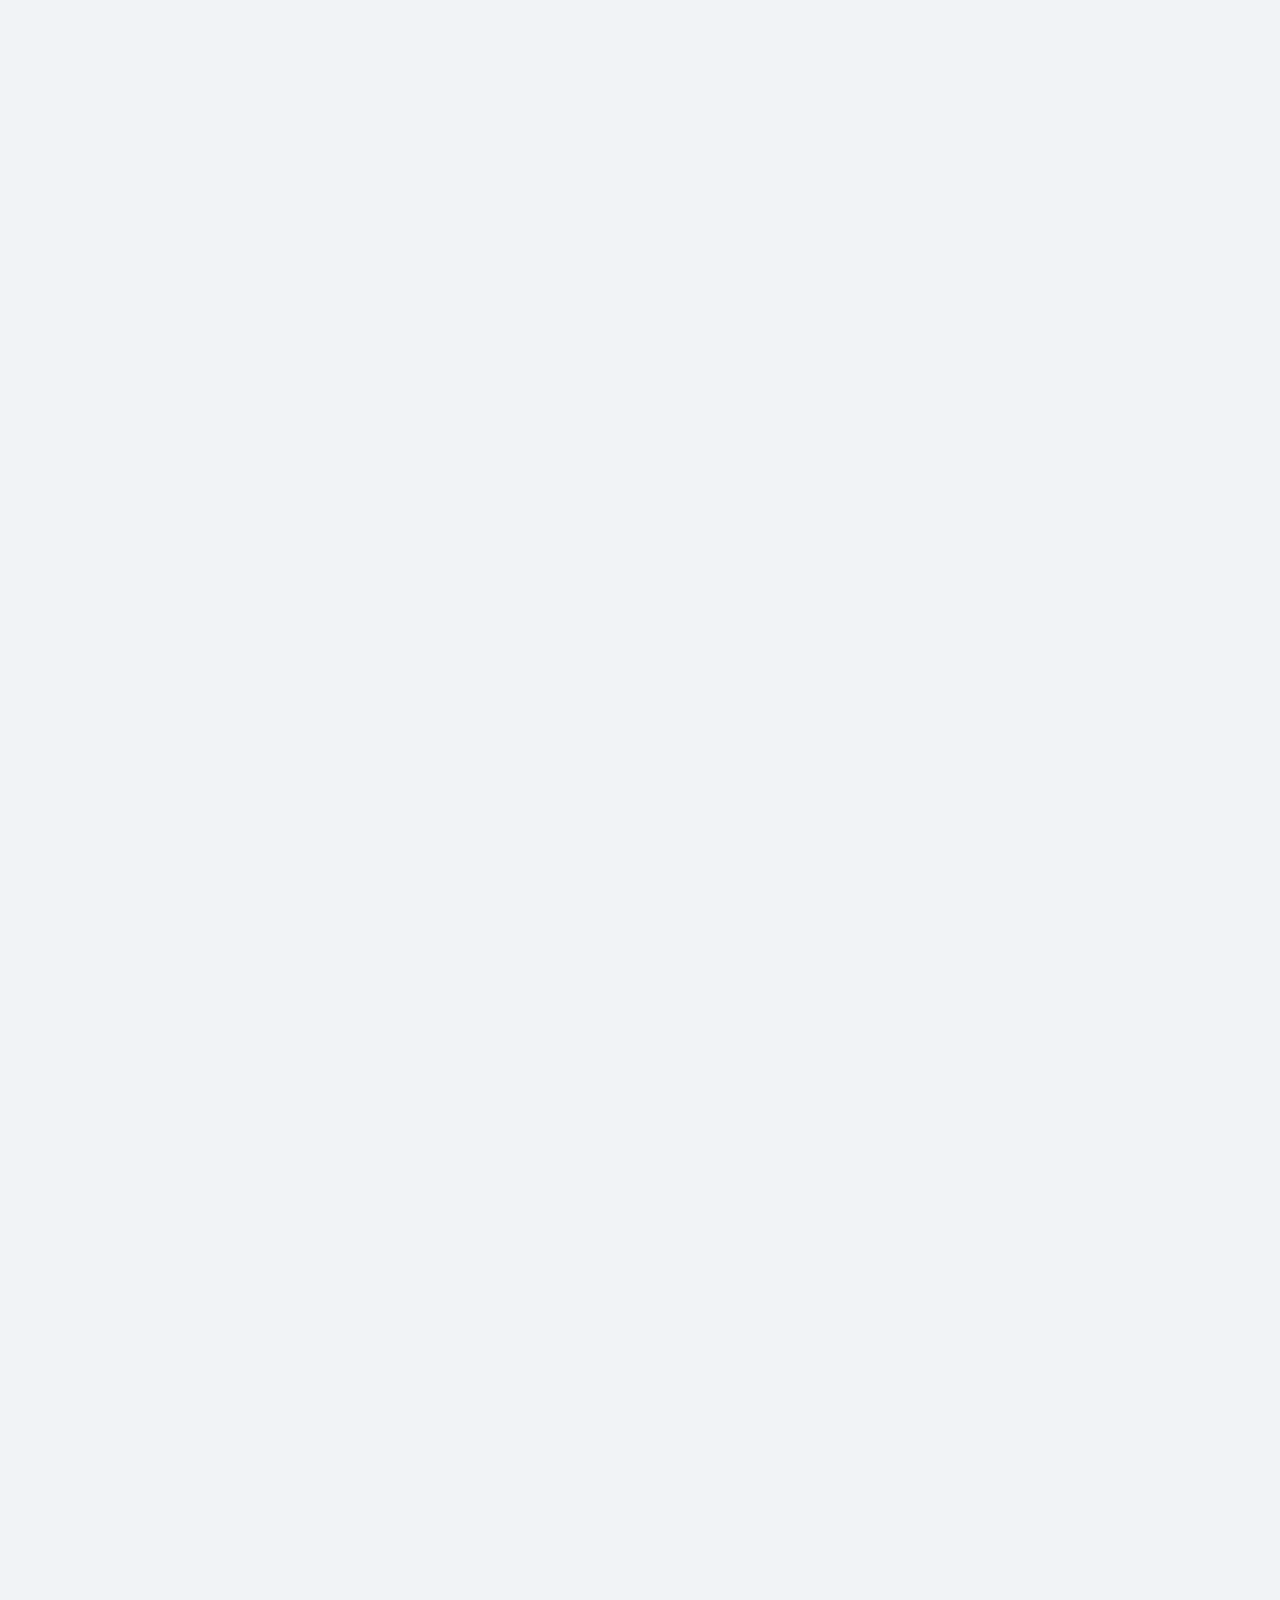
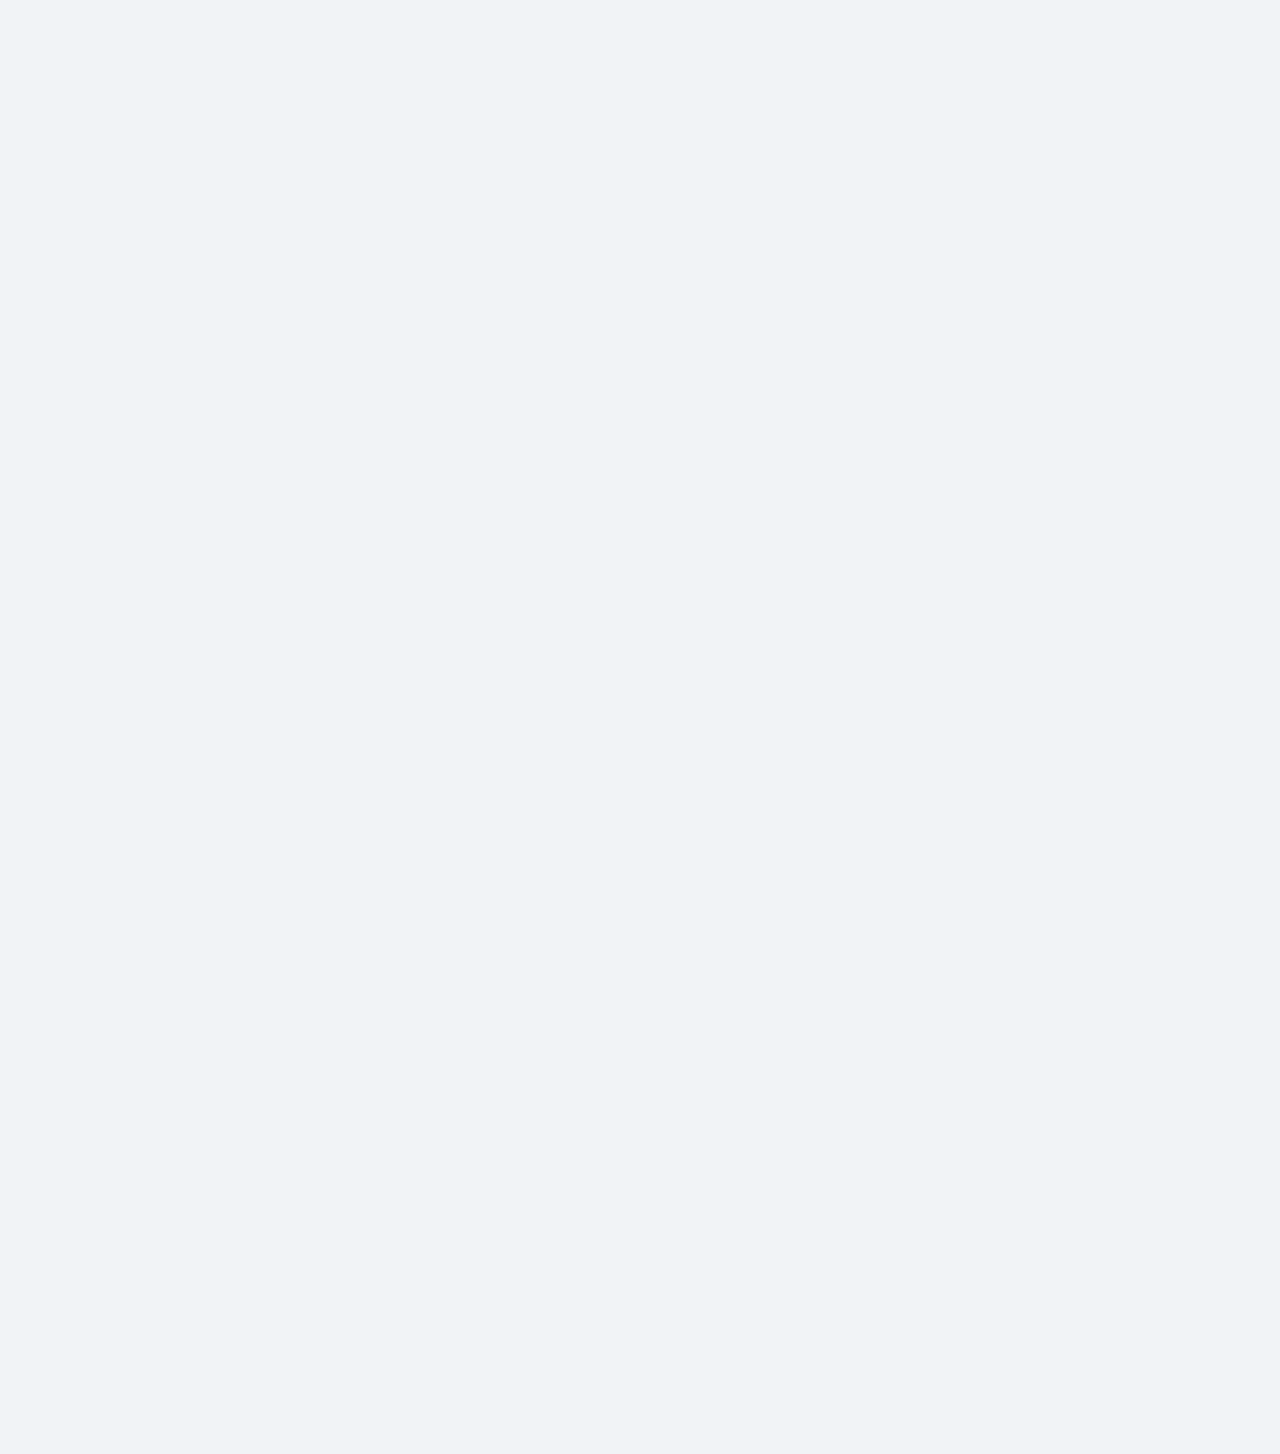
==== commit 6eb69801: "adding some content in footer and last section" ====
--- a/index.html
+++ b/index.html
@@ -14,11 +14,11 @@
     <ul>
       <li>
         <!-- logo -->
-        <img src="https://www.pngfind.com/pngs/m/328-3288902_flipkart-logo-flipkart-new-logo-png-transparent-png.png"
+        <img src="./picture/12.png"
           class="logo" />
       </li>
       <li><input type="text" name="search" id="search" /></li>
-      <li><button>login</button></li>
+      <li><button class="login">Login</button></li>
       <li>Become a Seller</li>
       <li>more</li>
       <li>cart</li>
@@ -430,8 +430,8 @@
     <div class="main">
       <div class="first">
         <div class="one">
-          <ul>
-            <li> ABOUT</li>
+          <ul class="text">
+            <li class="headding"> ABOUT</li>
             <li>Contact Us</li>
             <li>About Us</li>
             <li>Careers</li>
@@ -442,18 +442,56 @@
           </ul>
         </div>
         <div class="two">
-          <ul>
-            <li>HELP</li>
-            <li>Payments</li>
-            <li>Shipping</li>
-            <li>Cancellation & Returns</li>
-            <li>FAQ</li>
-            <li>Report Infringement</li>
+          <ul class="text">
+            <ul>
+              <li class="headding">HELP</li>
+              <li>Payments</li>
+              <li>Shipping</li>
+              <li>Cancellation & Returns</li>
+              <li>FAQ</li>
+              <li>Report Infringement</li>
+            </ul>
+        </div>
+        <div class="three">
+          <ul class="text">
+            <ul>
+              <li class="headding">CONSUMER POLICY</li>
+              <li>Cancellation & Returns</li>
+              <li>Terms Of Use</li>
+              <li>Security</li>
+              <li>Privacy</li>
+              <li>Sitemap</li>
+              <li>Grievance Redressal</li>
+              <li>EPR Compliance</li>
+            </ul>
+        </div>
+        <div class="four">
+          <ul class="text">
+            <ul>
+              <li class="headding">SOCIAL</li>
+              <li>Facebook</li>
+              <li>Twitter</li>
+              <li>YouTube</li>
+            </ul>
+        </div>
+      </div>
+      <div class="center">
+      </div>
+      <div class="second">
+        <div class="five">
+          <ul class="fiveul">
+            <li class="headding">Mail Us:</li>
+            <li>Flipkart Internet Private Limited</li>
+            <li>Buildings Alyssa, Begonia &</li>
+            <li>Clove Embassy Tech Village,</li>
+            <li>Outer Ring Road, Devarabeesanahalli Village, </li>
+            <li>Bengaluru, 560103,</li>
+            <li>Karnataka, India</li>
           </ul>
         </div>
-        <div class="three">
-          <ul>
-            <li>CONSUMER POLICY</li>
+        <div class="six">
+          <ul class="sixul">
+            <li class="headding">CONSUMER POLICY</li>
             <li>Cancellation & Returns</li>
             <li>Terms Of Use</li>
             <li>Security</li>
@@ -463,144 +501,19 @@
             <li>EPR Compliance</li>
           </ul>
         </div>
-        <div class="four">
-          <ul>
-            <li>SOCIAL</li>
-            <li>Facebook</li>
-            <li>Twitter</li>
-            <li>YouTube</li>
-          </ul>
-        </div>
-      </div>
-    </div>
-    <!-- <div class="first"> -->
-    <!-- <table class="headtable">
-      <td class="upper">ABOUT</d>
-      <td class="upper">HELP</td>
-      <td class="upper">CONSUMER POLICY</td>
-      <td class="upper">SOCIAL</td>
-    </table>
-    <table class="content">
-      <td class="upper">Contact Us</d>
-      <td class="upper">Payments</td>
-      <td class="upper">Cancellation & Returns</td>
-      <td class="upper">SOCIAL</td>
-    </table>
-    <table class="content">
-      <td class="upper">ABOUT</d>
-      <td class="upper">HELP</td>
-      <td class="upper">CONSUMER POLICY</td>
-      <td class="upper">SOCIAL</td>
-    </table>
-    <table class="content ">
-      <td class="upper">ABOUT</d>
-      <td class="upper">HELP</td>
-      <td class="upper">CONSUMER POLICY</td>
-      <td class="upper">SOCIAL</td>
-    </table>
-    <table class="content">
-      <td class="upper">ABOUT</d>
-      <td class="upper">HELP</td>
-      <td class="upper">CONSUMER POLICY</td>
-      <td class="upper">SOCIAL</td>
-    </table> -->
-
-    <!-- <div class="first">
-        <ul>
-          <li>ABOUT</li>
-          <li>HELP</li>
-          <li>CONSUMER POLICY</li>
-          <li>SOCIAL</li>
-        </ul>
-        <ul>
-          <li>Contact Us</li>
-          <li>About Us</li>
-          <li>Careers</li>
-          <li>SOCIAL</li>
-        </ul>
-        <ul>
-          <li>About Us</li>
-          <li>HELP</li>
-          <li>CONSUMER POLICY</li>
-          <li>SOCIAL</li>
-        </ul>
-        <ul>
-          <li>Careers</li>
-          <li>HELP</li>
-          <li>CONSUMER POLICY</li>
-          <li>SOCIAL</li>
-        </ul>
-        <ul>
-          <li>Flipkart Stories</li>
-          <li>HELP</li>
-          <li>CONSUMER POLICY</li>
-          <li>SOCIAL</li>
-        </ul>
-        <ul>
-          <li>Press</li>
-          <li>HELP</li>
-          <li>CONSUMER POLICY</li>
-          <li>SOCIAL</li>
-        </ul>
-        <ul>
-          <li>Flipkart Wholesale</li>
-          <li>HELP</li>
-          <li>CONSUMER POLICY</li>
-          <li>SOCIAL</li>
-        </ul>
-        <ul>
-          <li>Corporate Information</li>
-          <li>HELP</li>
-          <li>CONSUMER POLICY</li>
-          <li>SOCIAL</li>
-        </ul>
-      </div> -->
-    <!-- <div class="first flex">
-        <div class="ABOUT">
-          <p>ABOUT</p>
-          <p>Contact Us</p>
-          <p>About Us</p>
-          <p>Careers</p>
-          <p>Flipkart Stories</p>
-          <p>Press</p>
-          <p>Flipkart Wholesale</p>
-          <p>Corporate Information</p>
-        </div>
-        <div class="ABOUT">
-          <p>ABOUT</p>
-          <p>Contact Us</p>
-          <p>About Us</p>
-          <p>Careers</p>
-          <p>Flipkart Stories</p>
-          <p>Press</p>
-          <p>Flipkart Wholesale</p>
-          <p>Corporate Information</p>
-        </div>
-        <div class="ABOUT">
-          <p>ABOUT</p>
-          <p>Contact Us</p>
-          <p>About Us</p>
-          <p>Careers</p>
-          <p>Flipkart Stories</p>
-          <p>Press</p>
-          <p>Flipkart Wholesale</p>
-          <p>Corporate Information</p>
-        </div>
-        <div class="">
-          <p>ABOUT</p>
-          <p>Contact Us</p>
-          <p>About Us</p>
-          <p>Careers</p>
-          <p>Flipkart Stories</p>
-          <p>Press</p>
-          <p>Flipkart Wholesale</p>
-          <p>Corporate Information</p>
-        </div> -->
-    <!-- </div> -->
-    <!-- <div>
-
-    </div>
-    </div> -->
+      </div>
+    </div>
+    <div class="line"></div>
+<div class="last">
+  <ul class="lastul">
+    <li>Become a Seller</li>
+    <li>Advertise</li>
+    <li>Gift Cards</li>
+    <li>Help Center</li>
+    <li>© 2007-2023 Flipkart.com</li>
+  </ul>
+  <img src="https://static-assets-web.flixcart.com/fk-p-linchpin-web/fk-cp-zion/img/payment-method_69e7ec.svg" alt="" class="img">
+</div>
   </footer>
   <script src="https://cdn.jsdelivr.net/npm/swiper@10/swiper-bundle.min.js"></script>
   <script src="./script.js"></script>
--- a/style.css
+++ b/style.css
@@ -2,6 +2,7 @@
   margin: 0;
   padding: 0;
   box-sizing: border-box;
+  scroll-behavior: none;
 }
 html,
 body {
@@ -9,6 +10,8 @@
   width: 100%;
   font-family: Roboto, Arial, sans-serif;
   background-color: #f1f3f6;
+  overflow-y: auto;
+  overflow-x: hidden;
 }
 .logo {
   height: 50px;
@@ -19,7 +22,14 @@
   width: 400px;
 }
 nav {
-  background-color: #0048c2;
+  background-color: #2874f0;
+}
+.login{
+  height: 38zpx;
+  width: 120px;
+  /* border-radius: 3px; */
+  color:#2874f0;
+  font-weight: bold;
 }
 nav ul {
   list-style: none;
@@ -136,7 +146,7 @@
   width: 67vh;
   justify-content: space-evenly;
   background-color: #f1f3f6;
-overflow: hidden;
+  overflow: hidden;
 }
 .box2 img {
   height: 35vh;
@@ -155,69 +165,114 @@
   font-size: 25px;
 }
 
-footer .main{
-  height: 22.3vw;
+footer .main {
+  height: 15.3vw;
   width: 99vw;
   background-color: #172337;
   color: #fff;
   display: flex;
-align-items: center;
-}
-/* .ABOUT{
-  height: 35%;
-  width: 10%;
-  background-color: red;
-  margin: 50px;
-  position: absolute;
-
-} */
-.first{
+  align-items: center;
+}
+.first {
   height: 75%;
   width: 60%;
-  /* background-color: red; */
-  /* margin-left: 50px; */
-  /* margin-top: 22px; */
-  display: flex;
-}
-/* .first ul{
-  display: flex;
-justify-content: space-around;
-list-style: none;
-font-size: 13px;
-color: #878787;
-} */
-/* 
-.first .headtable{
-margin: 20px;
-}
-
-.upper{
-  padding-right: 140px;
-font-size: 12px;
-color: #878787;
-}
-
-.content{
-margin-left: 20px;
-} */
-
-.one{
-  height: 100%;
-  width: 25%;
-  /* background-color: red; */
-}
-.two{
-  height: 100%;
-  width: 25%;
-  /* background-color: blue; */
-}
-.three{
-  height: 100%;
-  width: 25%;
-  /* background-color: black; */
-}
-.four{
-  height: 100%;
-  width: 25%;
-  /* background-color: gray; */
-}+  display: flex;
+  font-size: 12px;
+  margin: 40px;
+}
+
+.one {
+  height: 100%;
+  width: 25%;
+}
+.two {
+  height: 100%;
+  width: 25%;
+}
+.three {
+  height: 100%;
+  width: 25%;
+}
+.four {
+  height: 100%;
+  width: 25%;
+}
+.text li {
+  margin: 5px;
+  list-style: none;
+}
+.headding {
+  color: #878787;
+  font-size: 13px;
+  margin: 5px;
+  cursor: pointer;
+}
+
+.second {
+  height: 75%;
+  width: 45%;
+  display: flex;
+}
+.second li {
+  font-size: 12px;
+}
+
+.five,
+.six {
+  height: 100%;
+  width: 50%;
+}
+
+.fiveul li,
+.sixul li {
+  list-style: none;
+  margin: 3px;
+}
+.center{
+  height: 50%;
+  width: 0.1%;
+  background-color: #fff;
+margin: 10px;
+}
+
+.line{
+  height: 0.8px;
+  width: 100%;
+  background-color:wheat;
+}
+.last{
+  height: 4vw;
+  width: 99vw;
+  background-color: #172337;
+  display: flex;
+  align-items: center;
+  text-align: center;
+}
+.lastul{
+  display: flex;
+  color: #fff;
+}
+.lastul li{
+  list-style: none;
+  margin: 35px;
+}
+.img{
+margin-left: 150px;
+}
+
+.main li::after {
+  content: '';
+  position: absolute;
+  width: 100%;
+  height: 2px;
+  bottom: 0;
+  left: 0;
+  background-color: #ffff00;
+  transform-origin: bottom right;
+  transition: transform 0.25s ease-out;
+}
+
+.hover-underline-animation:hover::after {
+  transform: scaleX(1);
+}
+
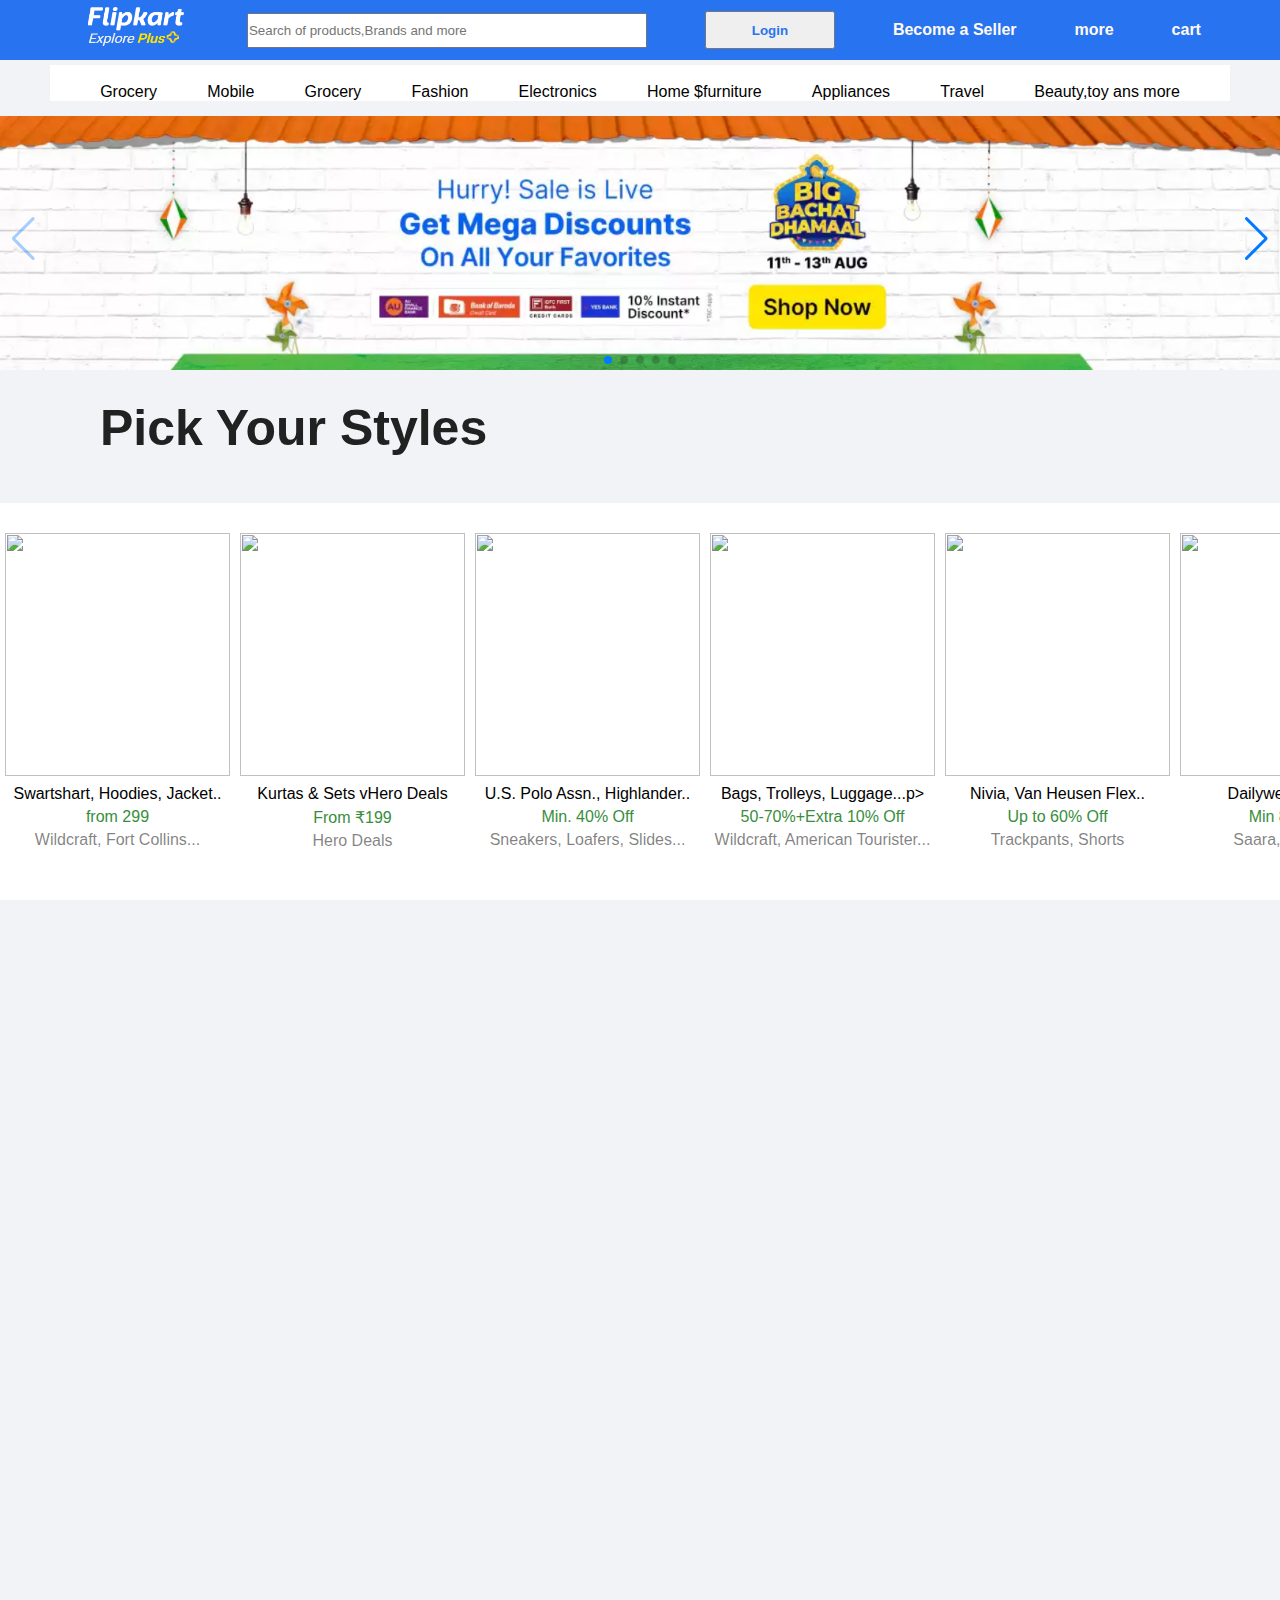
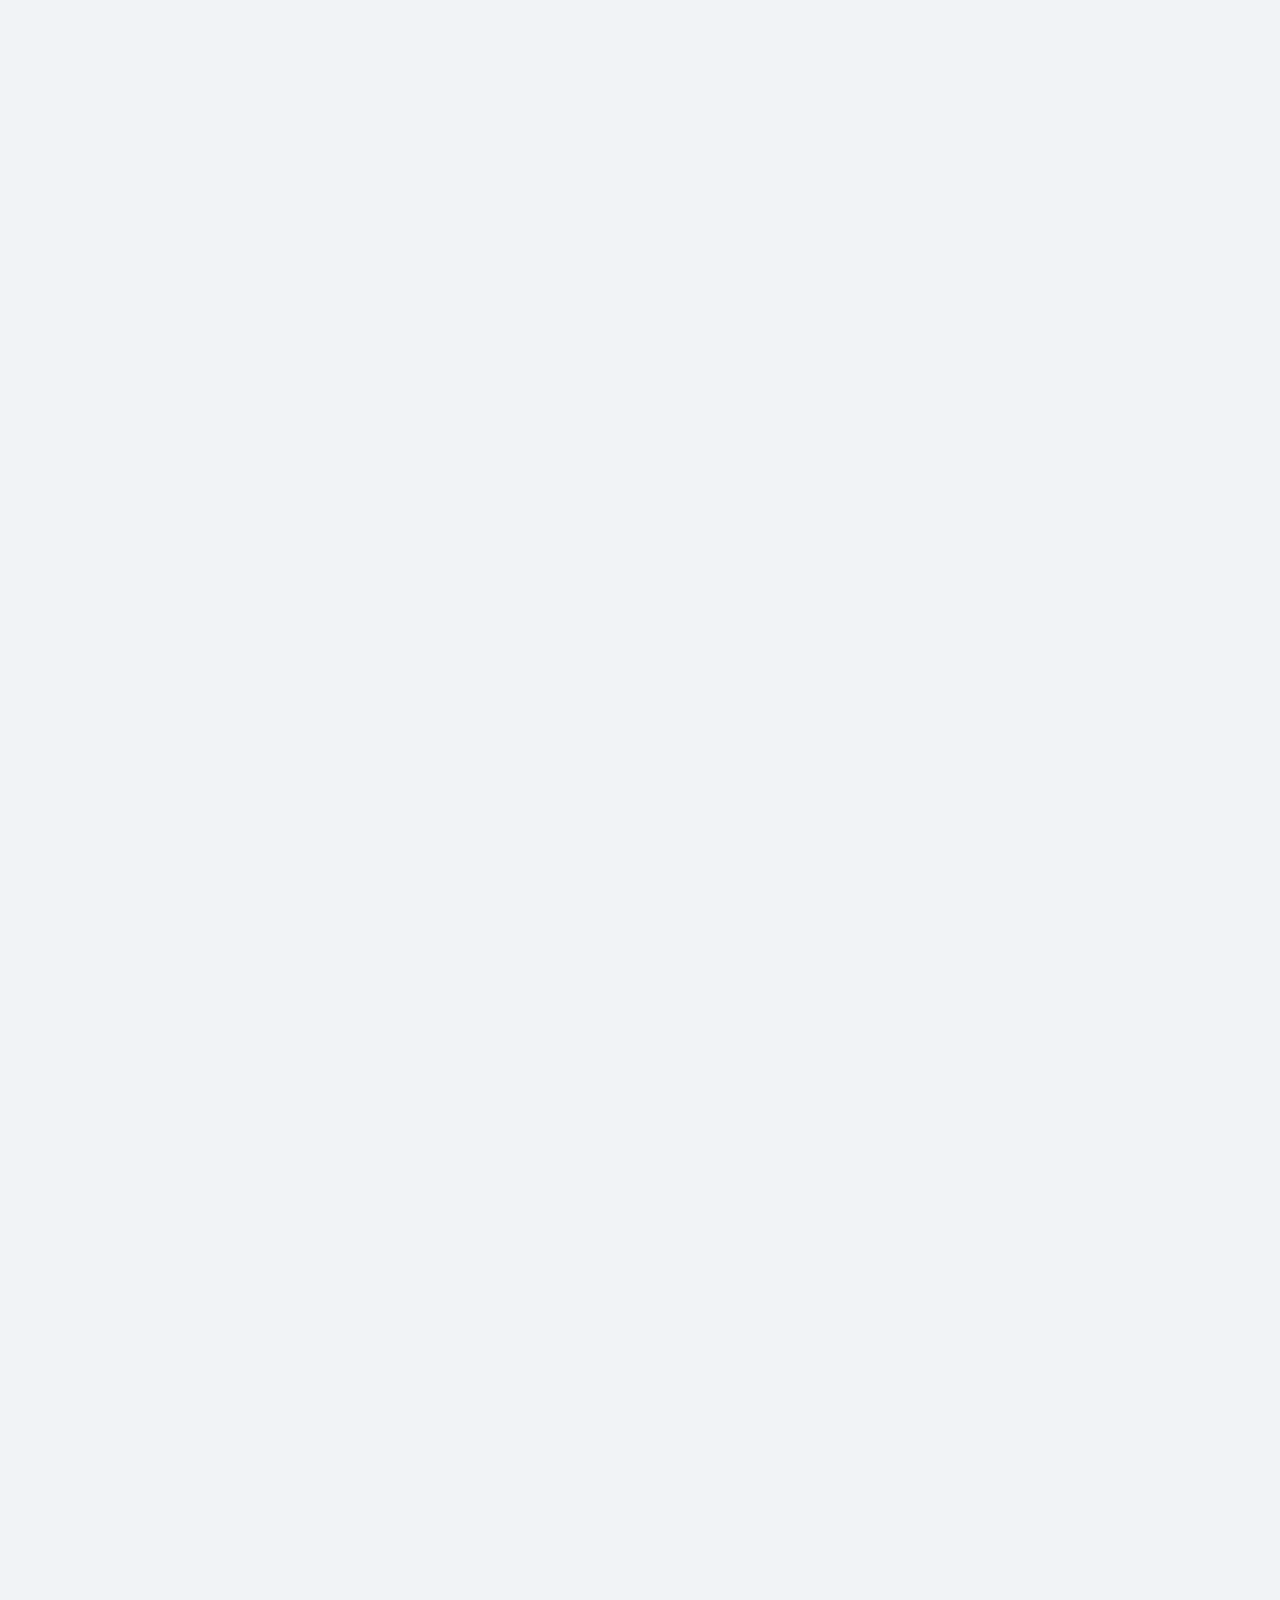
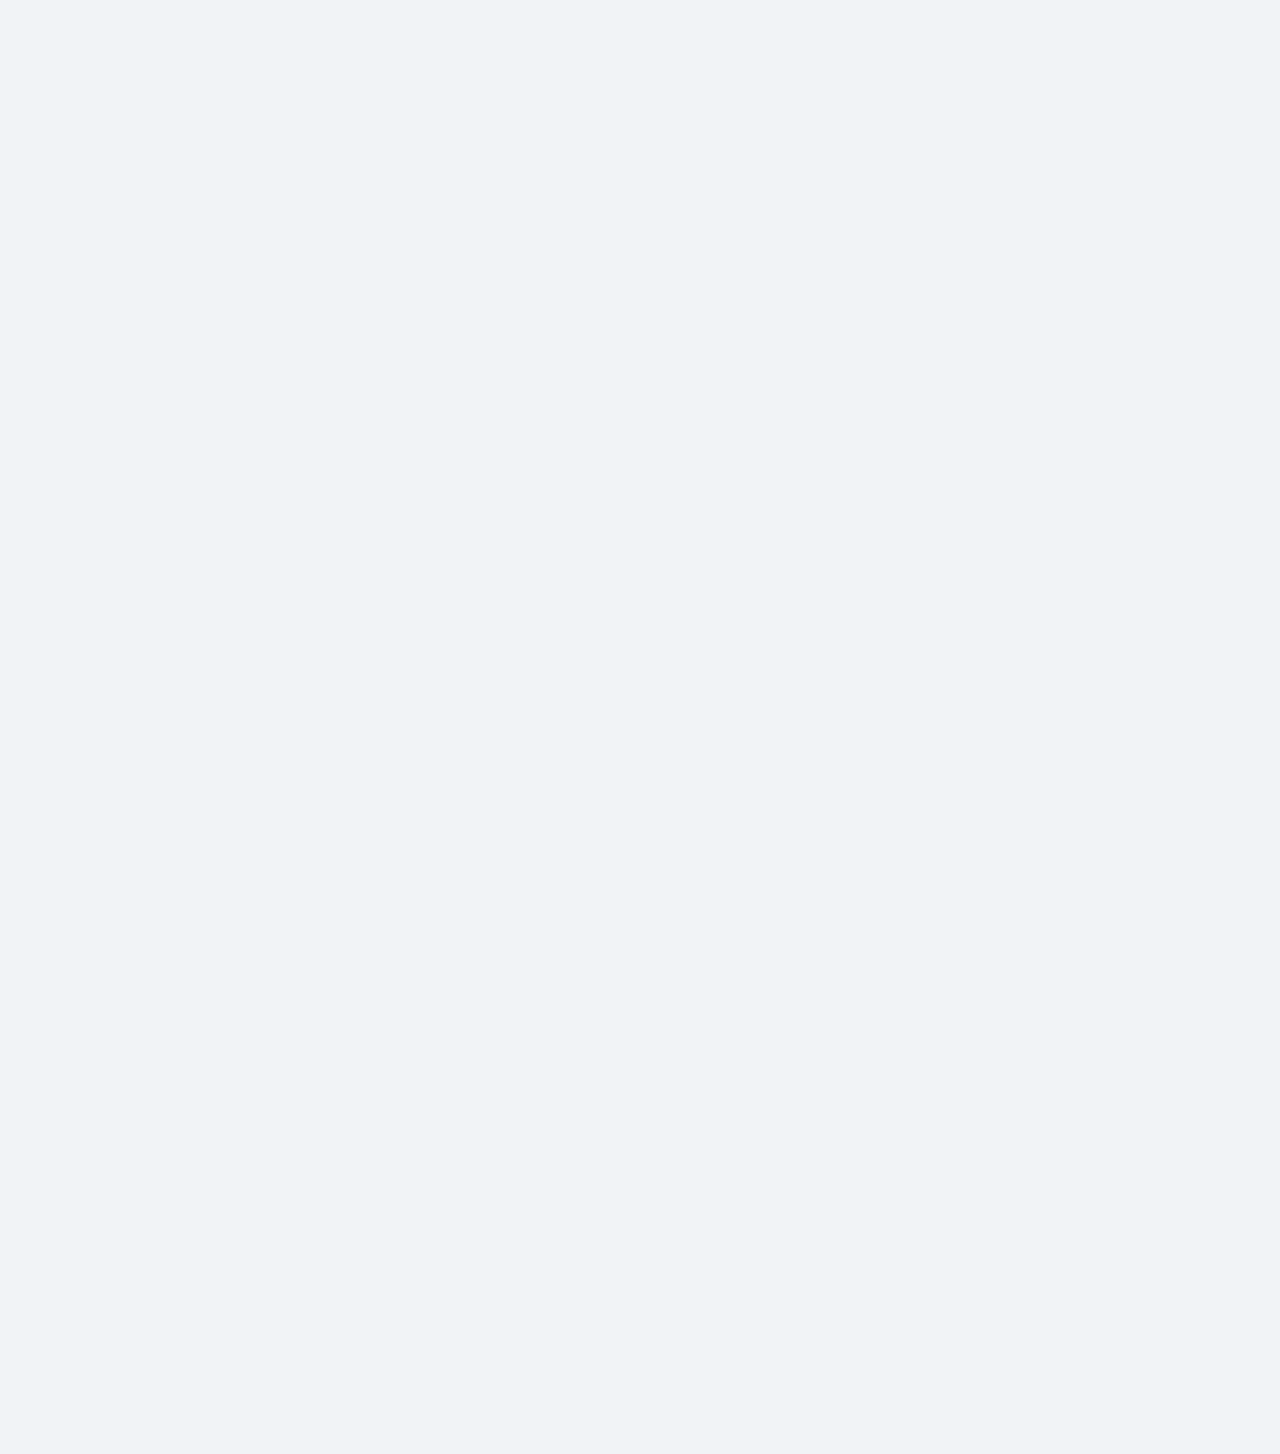
==== commit f0f504c5: "changing in btn" ====
--- a/index.html
+++ b/index.html
@@ -17,7 +17,7 @@
         <img src="./picture/12.png"
           class="logo" />
       </li>
-      <li><input type="text" name="search" id="search" /></li>
+      <li><input type="text" name="search" id="search" placeholder="Search of products,Brands and more"/></li>
       <li><button class="login">Login</button></li>
       <li>Become a Seller</li>
       <li>more</li>
--- a/style.css
+++ b/style.css
@@ -23,10 +23,12 @@
 }
 nav {
   background-color: #2874f0;
+
 }
 .login{
-  height: 38zpx;
-  width: 120px;
+  height: 38px;
+  width: 130px;
+  cursor: pointer;
   /* border-radius: 3px; */
   color:#2874f0;
   font-weight: bold;
@@ -258,21 +260,4 @@
 }
 .img{
 margin-left: 150px;
-}
-
-.main li::after {
-  content: '';
-  position: absolute;
-  width: 100%;
-  height: 2px;
-  bottom: 0;
-  left: 0;
-  background-color: #ffff00;
-  transform-origin: bottom right;
-  transition: transform 0.25s ease-out;
-}
-
-.hover-underline-animation:hover::after {
-  transform: scaleX(1);
-}
-
+}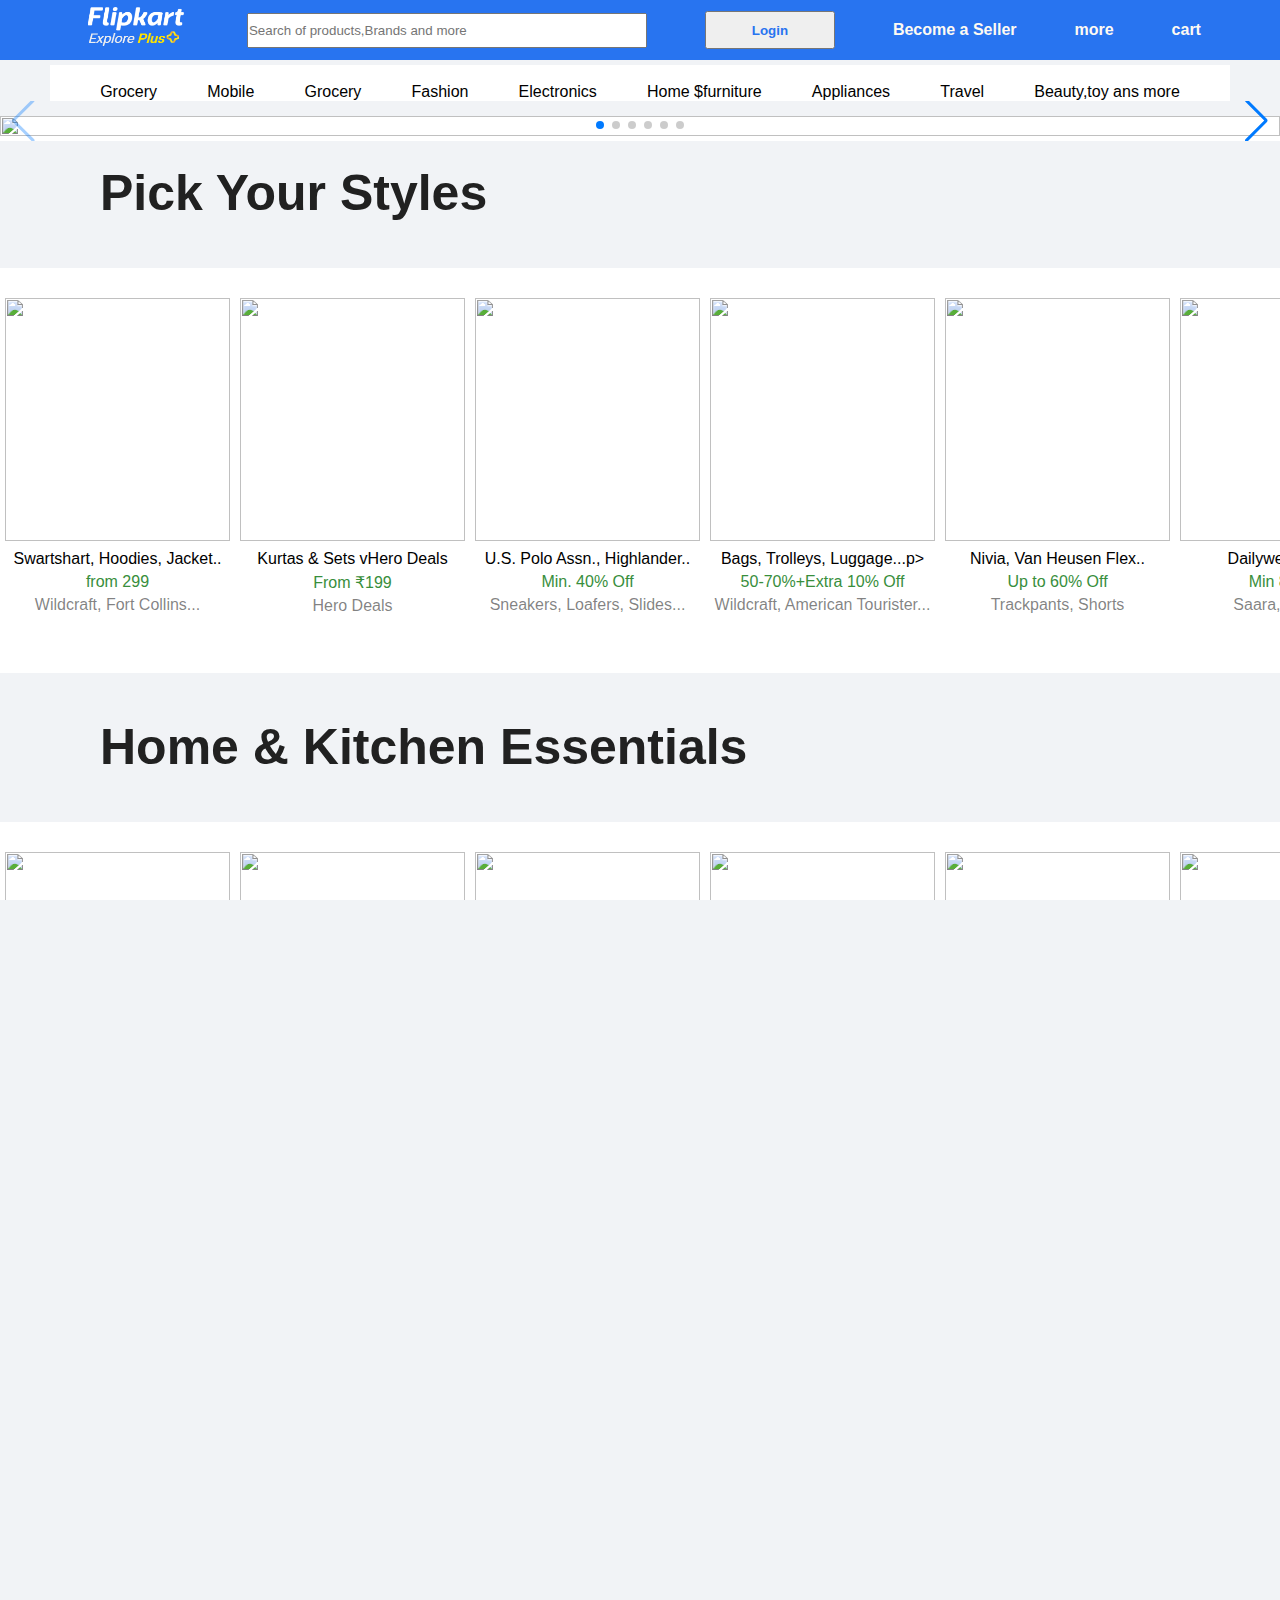
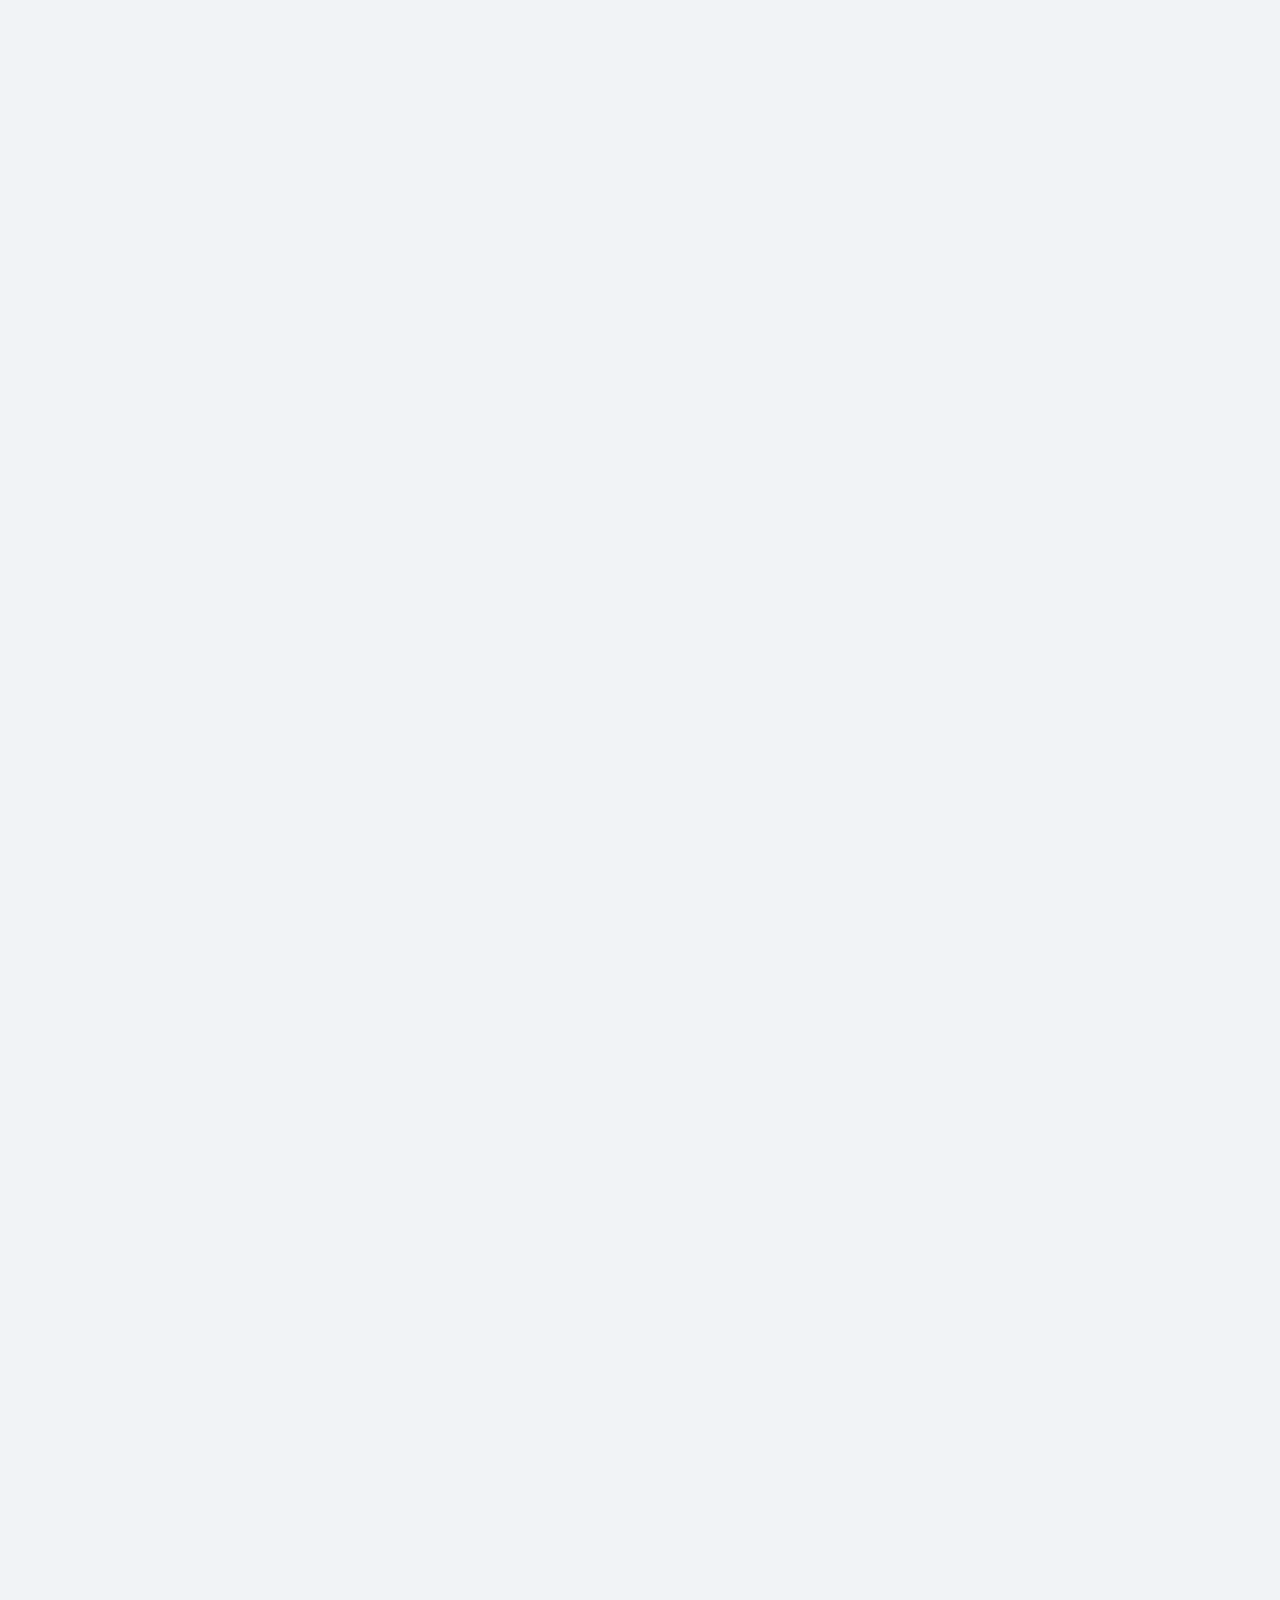
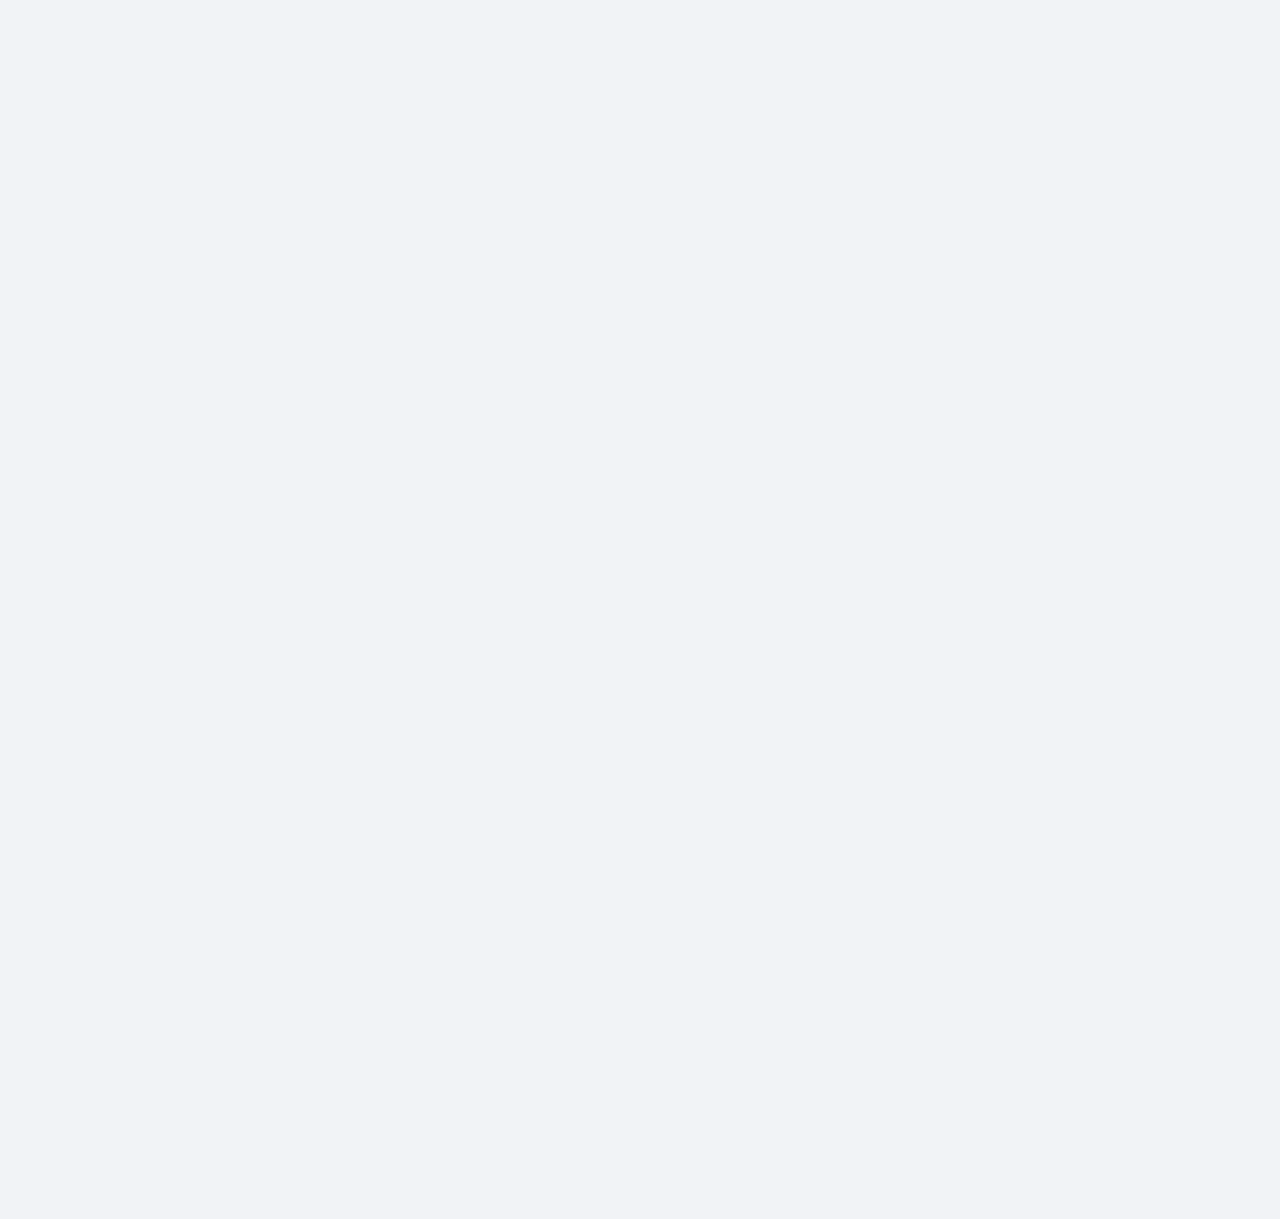
==== commit c994967d: "adding some photos" ====
--- a/index.html
+++ b/index.html
@@ -66,11 +66,15 @@
     <!-- Swiper -->
     <div class="swiper mySwiper">
       <div class="swiper-wrapper">
-        <div class="swiper-slide"><img src="./picture/1.png" alt="" /></div>
-        <div class="swiper-slide"><img src="./picture/2.png" alt="" /></div>
-        <div class="swiper-slide"><img src="./picture/3.png" alt="" /></div>
+        <div class="swiper-slide"><img src="https://rukminim2.flixcart.com/fk-p-flap/5000/5000/image/abae3839ede427c4.jpg?q=50" alt="" /></div>
+        <div class="swiper-slide"><img src="https://rukminim2.flixcart.com/fk-p-flap/5000/5000/image/4f4572bcb0801326.jpg?q=50" alt="" /></div>
+        <!-- <div class="swiper-slide"><img src="./picture/3.png" alt="" /></div>
         <div class="swiper-slide"><img src="./picture/4.png" alt="" /></div>
-        <div class="swiper-slide"><img src="./picture/5.png" alt="" /></div>
+        <div class="swiper-slide"><img src="./picture/5.png" alt="" /></div> -->
+        <div class="swiper-slide"><img src="https://rukminim2.flixcart.com/fk-p-flap/5000/5000/image/8d140b9813ca8219.jpg?q=50" alt="" /></div>
+        <div class="swiper-slide"><img src="https://rukminim2.flixcart.com/fk-p-flap/5000/5000/image/3cd3579e968419c3.jpg?q=50" alt="" /></div>
+        <div class="swiper-slide"><img src="https://rukminim2.flixcart.com/fk-p-flap/5000/5000/image/4f16c55466292108.jpg?q=50" alt="" /></div>
+        <div class="swiper-slide"><img src="https://rukminim2.flixcart.com/fk-p-flap/5000/5000/image/1bdb6cecbd2d364a.png?q=50" alt="" /></div>
       </div>
       <div class="swiper-button-next"></div>
       <div class="swiper-button-prev"></div>
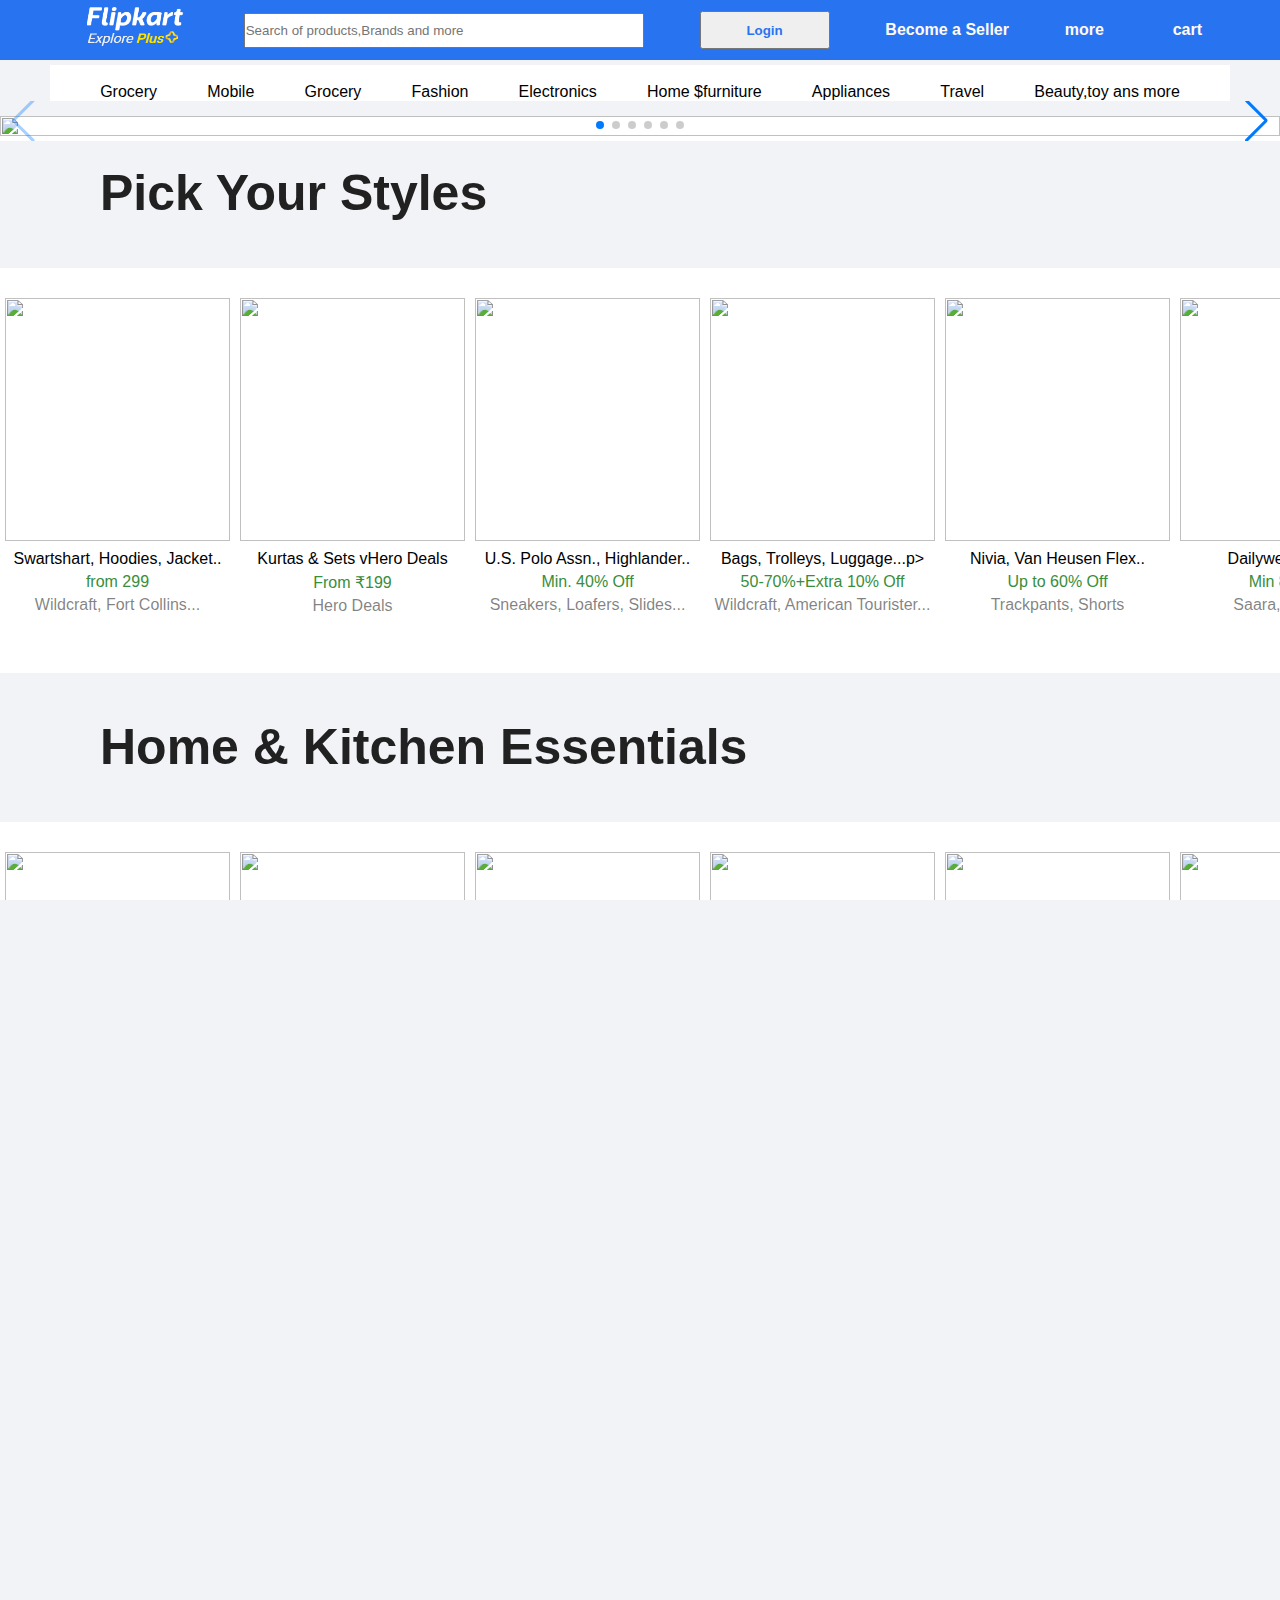
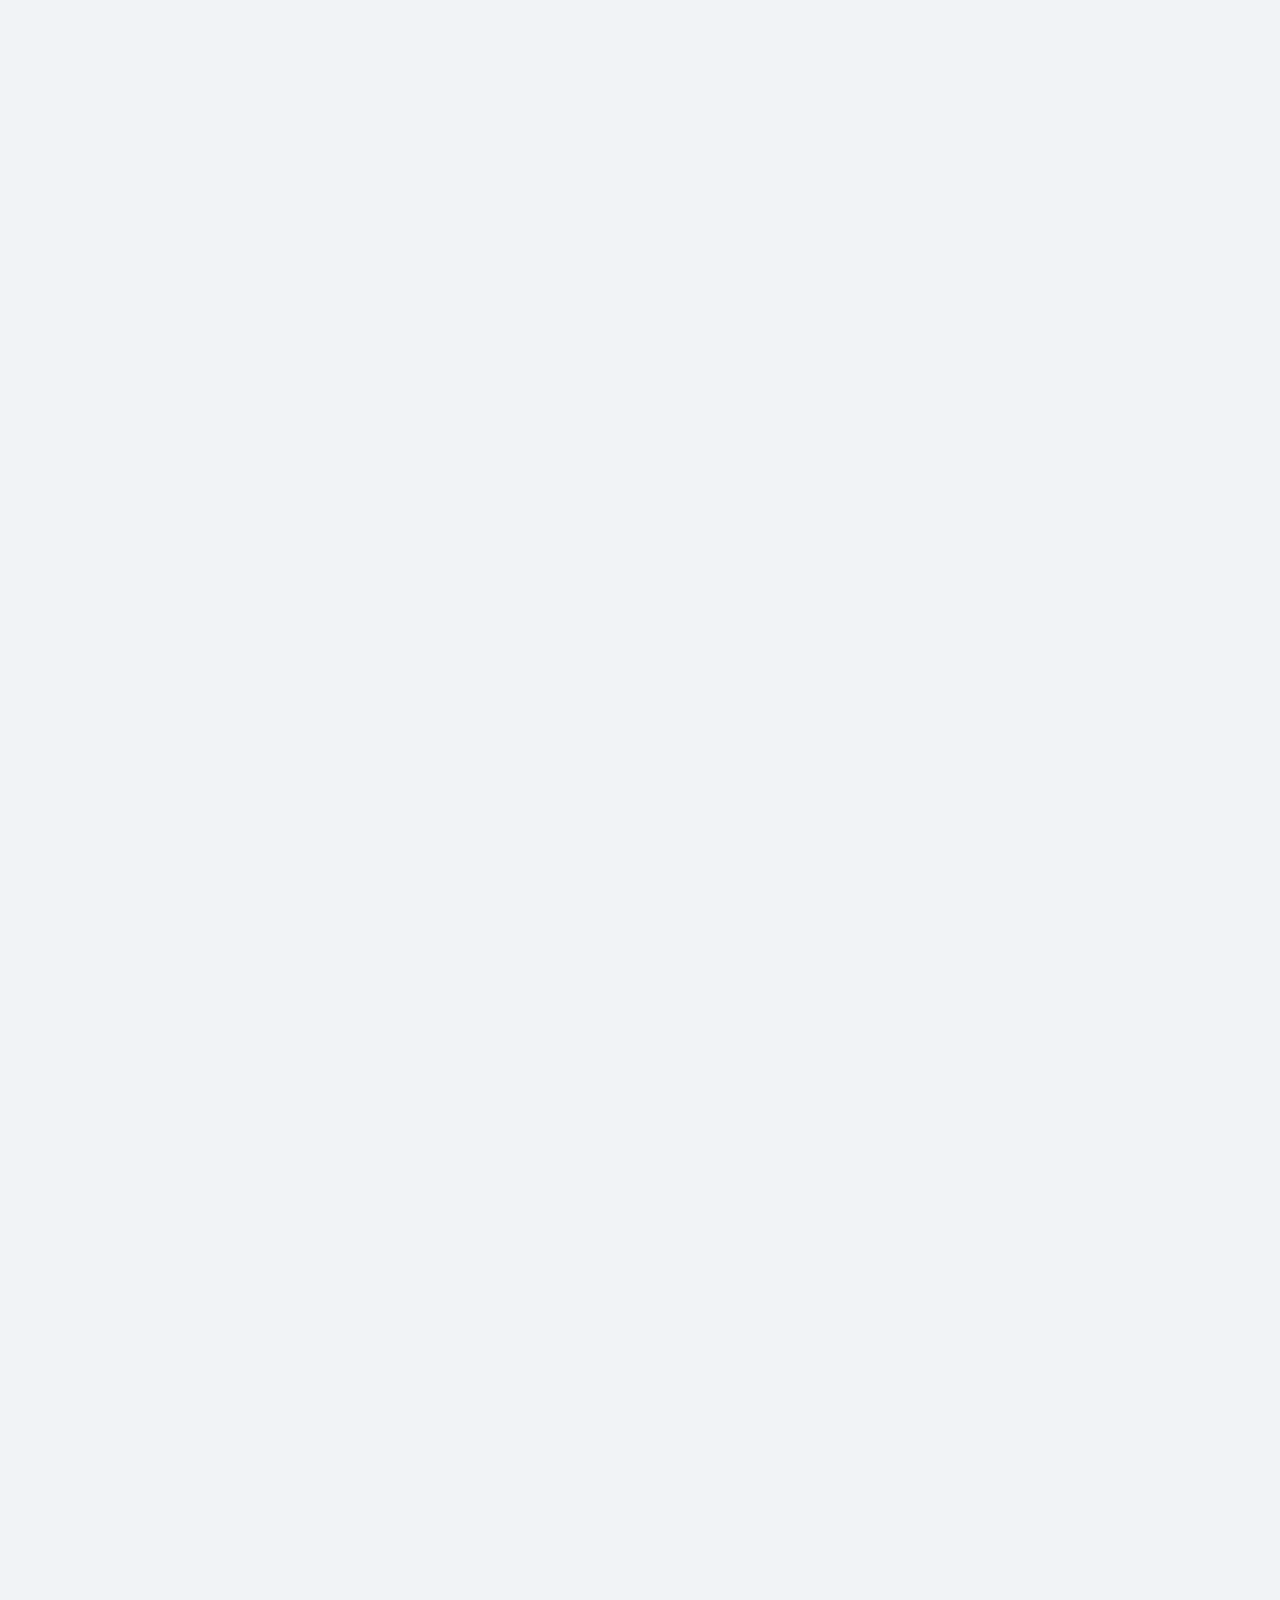
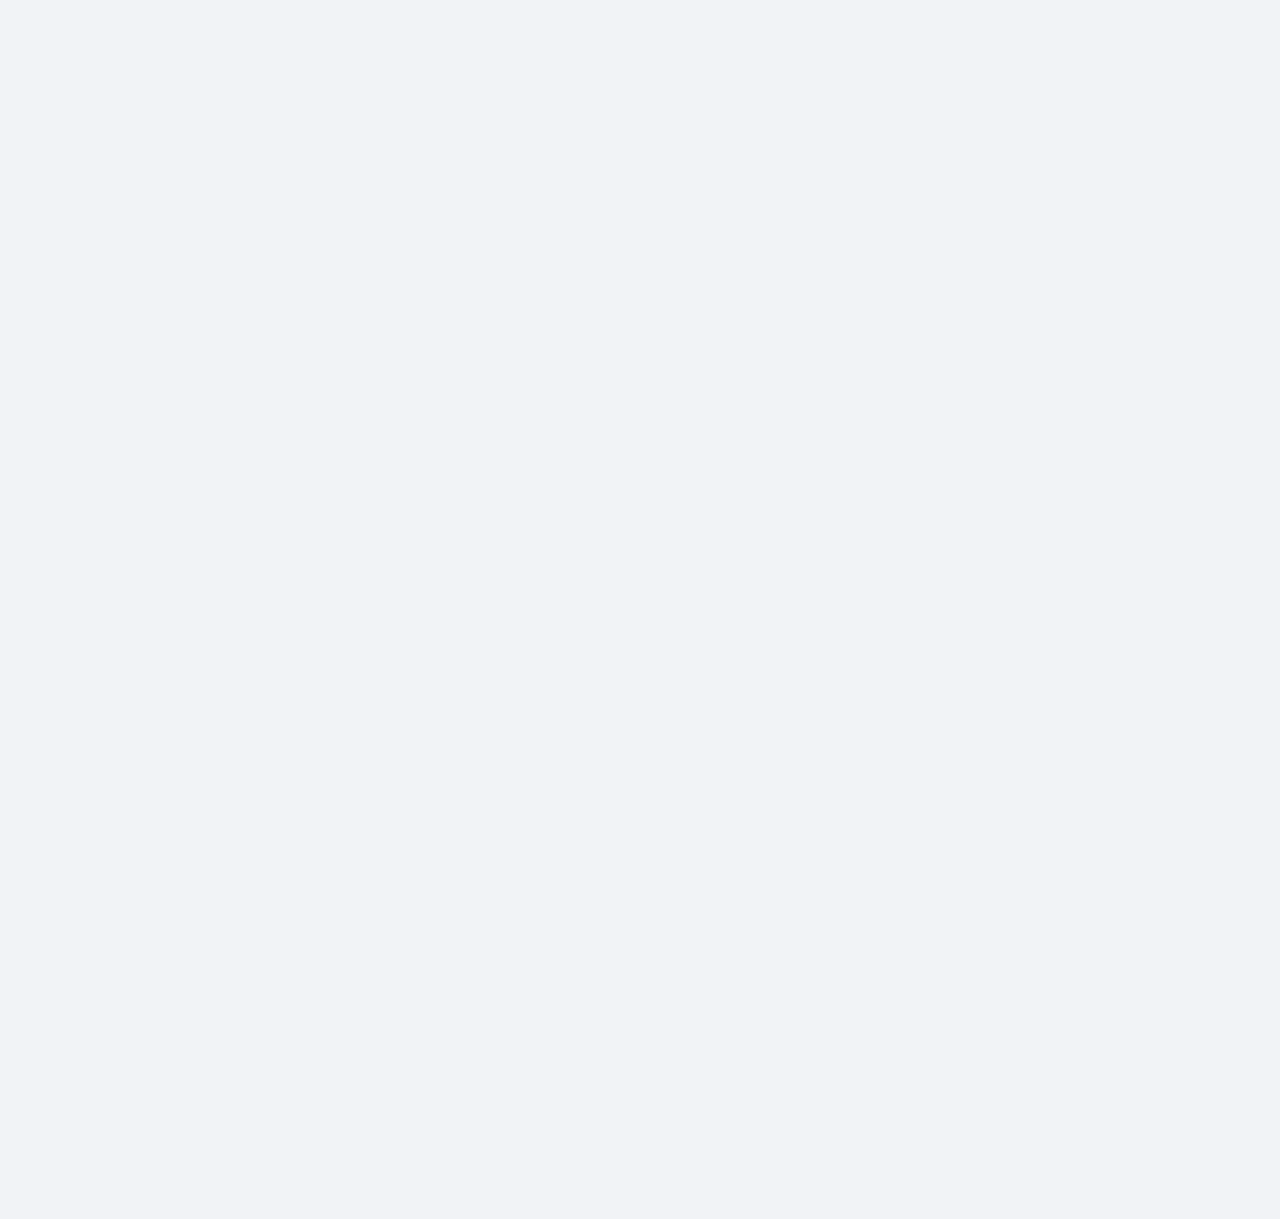
==== commit 6cb386d1: "adding some icon" ====
--- a/index.html
+++ b/index.html
@@ -6,6 +6,7 @@
   <meta name="viewport" content="width=device-width, initial-scale=1.0" />
   <title>flipkart</title>
   <link rel="stylesheet" href="https://cdn.jsdelivr.net/npm/swiper@10/swiper-bundle.min.css" />
+  <link rel="stylesheet" href="https://cdnjs.cloudflare.com/ajax/libs/font-awesome/6.4.2/css/all.min.css" integrity="sha512-z3gLpd7yknf1YoNbCzqRKc4qyor8gaKU1qmn+CShxbuBusANI9QpRohGBreCFkKxLhei6S9CQXFEbbKuqLg0DA==" crossorigin="anonymous" referrerpolicy="no-referrer" />
   <link rel="stylesheet" href="style.css" />
 </head>
 
@@ -21,7 +22,7 @@
       <li><button class="login">Login</button></li>
       <li>Become a Seller</li>
       <li>more</li>
-      <li>cart</li>
+      <li> <i class="fa-solid fa-cart-shopping"></i>cart</li>
     </ul>
   </nav>
   <header>
--- a/style.css
+++ b/style.css
@@ -23,7 +23,8 @@
 }
 nav {
   background-color: #2874f0;
-
+  position: sticky;
+  top: 0px;
 }
 .login{
   height: 38px;
@@ -49,6 +50,9 @@
 nav ul li {
   cursor: pointer;
 }
+nav i{
+  margin-right: 13px;
+}
 header {
   display: flex;
   justify-content: center;
@@ -68,6 +72,7 @@
 .swiper {
   width: 100%;
   height: 100%;
+
 }
 
 .swiper-slide {
@@ -82,7 +87,7 @@
 }
 
 .swiper-slide img {
-  display: block;
+  /* display: block; */
   width: 100%;
   height: 100%;
   object-fit: cover;
